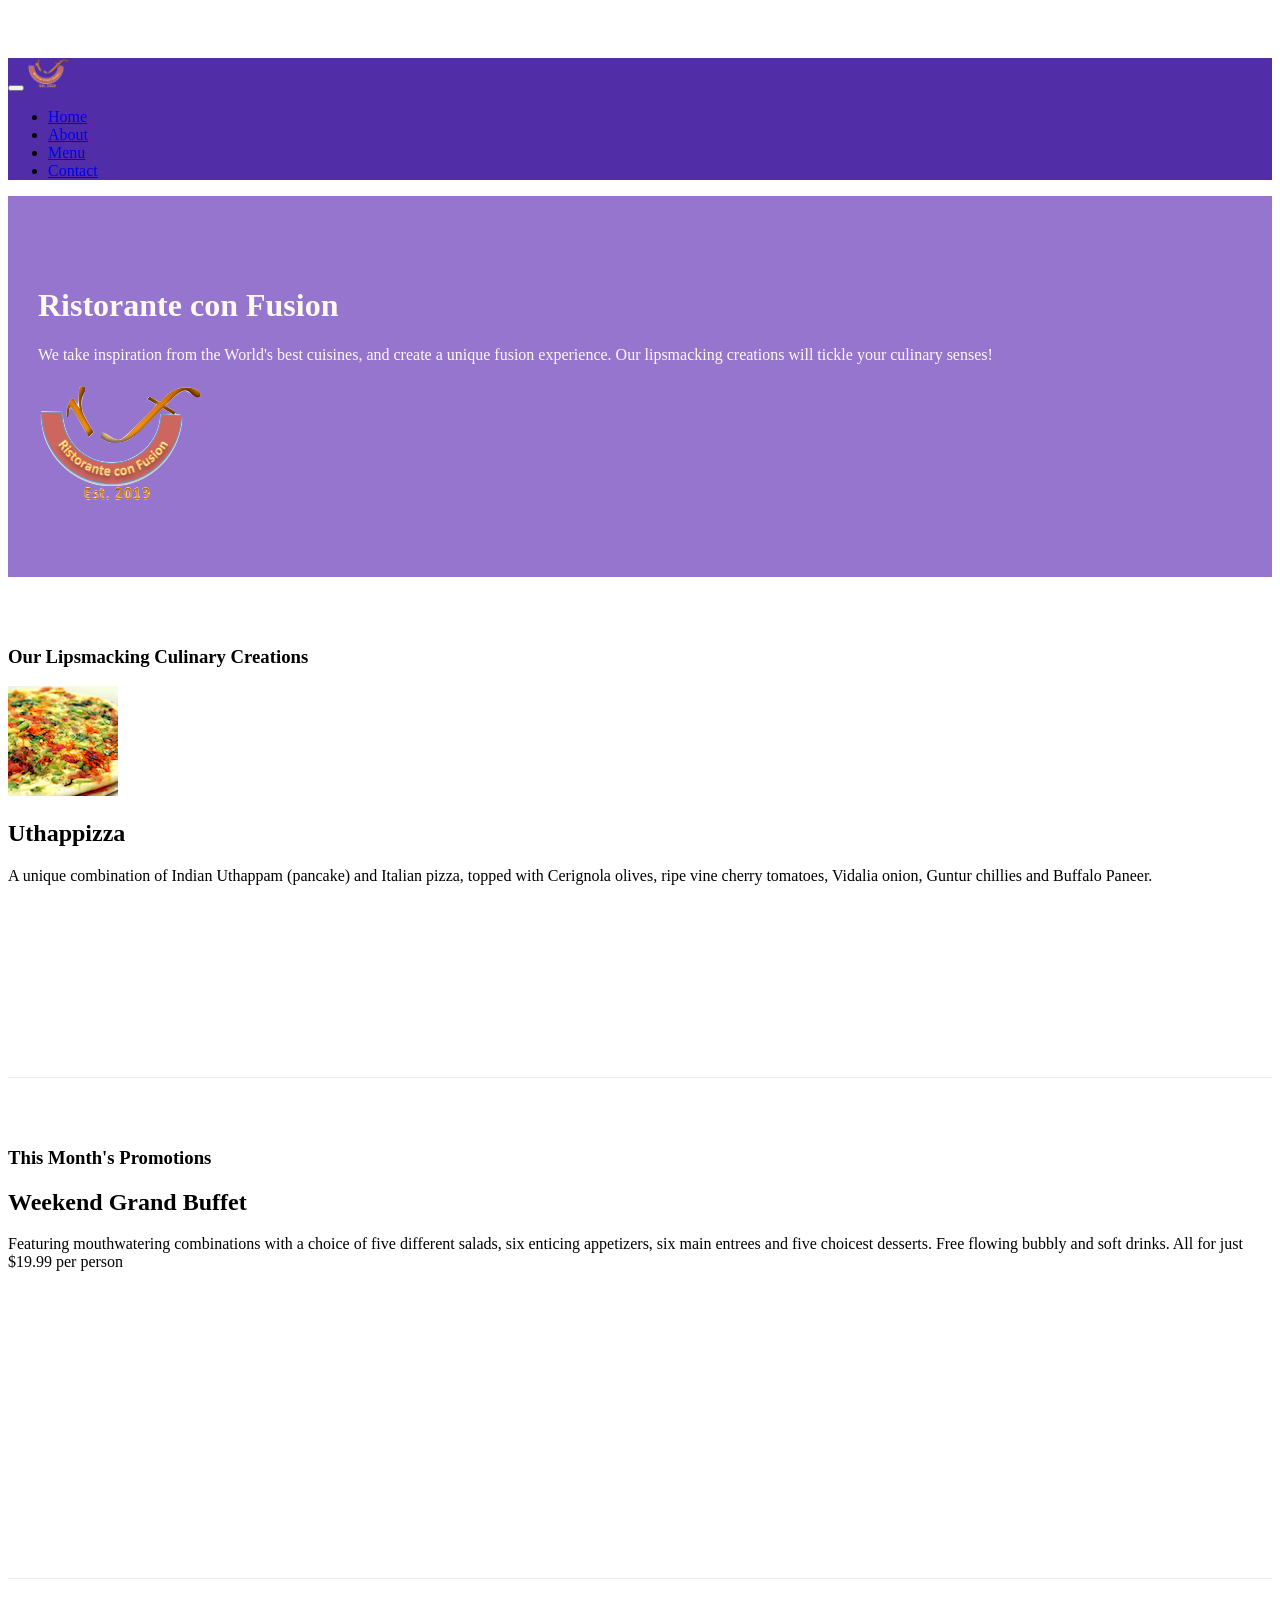
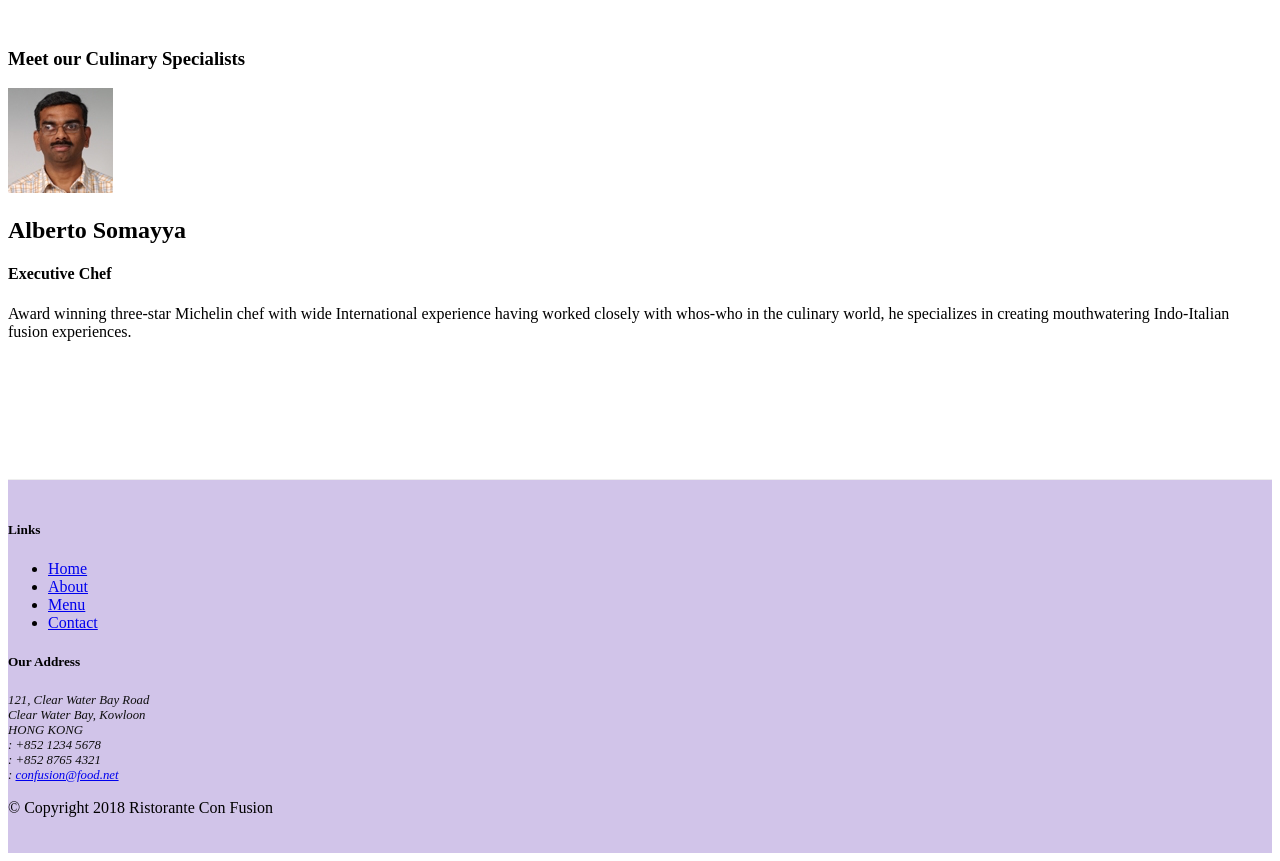
==== index.html @ 0bccbd92 "Images and Media" ====
<!DOCTYPE html>
<html lang="en">

<head>
    <meta charset="utf-8">
    <meta name="viewport" content="width=device-width, initial-scale=1, shrink-to-fit=no">
    <meta http-equiv="x-ua-compatible" content="ie=edge">

    <!-- Bootstrap CSS -->
    <link rel="stylesheet" href="node_modules/bootstrap/dist/css/bootstrap.min.css">
    <link rel="stylesheet" href="node_modules/font-awesome/css/font-awesome.min.css">
    <link rel="stylesheet" href="node_modules/bootstrap-social/bootstrap-social.css">
    <link href="css/styles.css" rel="stylesheet">

    <title>Ristorante Con Fusion</title>
</head>

<body>
    <nav class="navbar navbar-dark navbar-expand-sm  fixed-top">
        <div class="container">
            <button class="navbar-toggler" type="button" data-toggle="collapse" data-target="#Navbar">
                <span class="navbar-toggler-icon"></span>
            </button>
            <a class="navbar-brand mr-auto" href="#"><img src="img/logo.png" height="30" width="41"></a>
            <div class="collapse navbar-collapse" id="Navbar">
                <ul class="navbar-nav mr-auto">
                    <li class="nav-item active "><a class="nav-link" href="#"><span
                                class="fa fa-home fa-lg"></span>Home</a></li>
                    <li class="nav-item"><a class="nav-link" href="./aboutus.html"><span
                                class="fa fa-info fa-lg"></span>About</a></li>
                    <li class="nav-item"><a class="nav-link" href="#"><span class="fa fa-list fa-lg"></span>Menu</a>
                    </li>
                    <li class="nav-item"><a class="nav-link" href="/contactus.html"><span
                                class="fa fa-address-card fa-lg"></span>Contact</a></li>
                </ul>
            </div>
        </div>
    </nav>
    <header class="jumbotron">
        <div class="container">
            <div class="row row-header">
                <div class="col-12 col-sm-6">
                    <h1>Ristorante con Fusion</h1>
                    <p>We take inspiration from the World's best cuisines, and create a unique fusion experience. Our
                        lipsmacking creations will tickle your culinary senses!</p>
                </div>
                <div class="col-12 col-sm align-self-center">
                    <img src="img/logo.png" class="img-fluid">
                </div>
            </div>
        </div>

    </header>

    <div class="container">
        <div class="row row-content align-items-center">
            <div class="col-12 col-sm-4 col-md-3 order-sm-last">
                <h3>Our Lipsmacking Culinary Creations</h3>
            </div>
            <div class="col col-sm col-md order-sm-first">
                <div class="media">
                    <img class="d-flex mr-3 img-thumbnail align-self-center" src="img/uthappizza.png" alt="authapiza">
                    <div class="media-body">
                        <h2 class="mt-0">Uthappizza</h2>
                        <p>A unique combination of Indian Uthappam (pancake) and Italian pizza, topped with Cerignola
                            olives,
                            ripe vine cherry tomatoes, Vidalia onion, Guntur chillies and Buffalo Paneer.</p>
                    </div>
                </div>
            </div>
        </div>


        <div class="row row-content align-items-center">
            <div class="col-12 col-sm-4 col-md-3">
                <h3>This Month's Promotions</h3>
            </div>
            <div class="col col-sm col-md">
                <h2>Weekend Grand Buffet</h2>
                <p>Featuring mouthwatering combinations with a choice of five different salads, six enticing appetizers,
                    six main entrees and five choicest desserts. Free flowing bubbly and soft drinks. All for just
                    $19.99 per person </p>
            </div>
        </div>

        <div class="row row-content align-items-center">
            <div class="col-12 col-sm-4 col-md-3 order-sm-last">
                <h3>Meet our Culinary Specialists</h3>
            </div>
            <div class="col col-sm col-md order-sm-first">
                <div class="media">
                    <img class="d-flex mr-3 img-thumbnail align-self-center" src="img/alberto.png" alt="alberto">
                    <div class="media-body">
                        <h2>Alberto Somayya</h2>
                        <h4>Executive Chef</h4>
                        <p>Award winning three-star Michelin chef with wide International experience having worked
                            closely
                            with
                            whos-who in the culinary world, he specializes in creating mouthwatering Indo-Italian fusion
                            experiences.
                        </p>
                    </div>
                </div>
            </div>
        </div>
    </div>


    <footer class="footer">
        <div class="container">
            <div class="row">
                <div class="col-4 offset-1 col-sm-2">
                    <h5>Links</h5>
                    <ul class="list-unstyled">
                        <li><a href="#">Home</a></li>
                        <li><a href="./aboutus.html">About</a></li>
                        <li><a href="#">Menu</a></li>
                        <li><a href="#">Contact</a></li>
                    </ul>
                </div>
                <div class="col-7 col-sm-5">
                    <h5>Our Address</h5>
                    <address>
                        121, Clear Water Bay Road<br>
                        Clear Water Bay, Kowloon<br>
                        HONG KONG<br>
                        <i class="fa fa-phone fa-lg"></i>: +852 1234 5678<br>
                        <i class="fa fa-fax fa-lg"></i>: +852 8765 4321<br>
                        <i class="fa fa-envelope fa-lg"></i>: <a href="mailto:confusion@food.net">confusion@food.net</a>
                    </address>
                </div>
                <div class="col-12 col-sm-4 align-self-center">
                    <div class="text-center">
                        <a class="btn btn-social-icon btn-google" href="http://google.com/+"><i
                                class="fa fa-google-plus fa-lg"></i></a>
                        <a class="btn btn-social-icon btn-facebook" href="http://www.facebook.com/profile.php?id="><i
                                class="fa fa-facebook fa-lg"></i></a>
                        <a class="btn btn-social-icon btn-linkedin" href="http://www.linkedin.com/in/"><i
                                class="fa fa-linkedin fa-lg"></i></a>
                        <a class="btn btn-social-icon btn-twitter" href="http://twitter.com/"><i
                                class="fa fa-twitter fa-lg"></i></a>
                        <a class="btn btn-social-icon btn-youtube" href="http://youtube.com/"><i
                                class="fa fa-youtube fa-lg"></i></a>
                        <a class="btn btn-social-icon" href="mailto:"><i class="fa fa-envelope-o fa-lg"></i></a>
                    </div>
                </div>
            </div>
            <div class="row justify-content-center">
                <div class="col-auto">
                    <p>© Copyright 2018 Ristorante Con Fusion</p>
                </div>
            </div>
        </div>
    </footer>
    <script src="node_modules/jquery/dist/jquery.slim.min.js"></script>
    <script src="node_modules/popper.js/dist/umd/popper.min.js"></script>
    <script src="node_modules/bootstrap/dist/js/bootstrap.min.js"></script>
</body>

</html>
---- css/styles.css ----
.row-header {
    margin: 0px auto;
    padding: 0px;
}

.row-content {
    margin: 0px auto;
    padding: 50px 0px 50px 0px;
    border-bottom: 1px ridge;
    min-height: 400px;
}

.footer {
    background-color: #D1C4E9;
    margin: 0px auto;
    padding: 20px 0px 20px 0px;
}

.jumbotron {
    padding: 70px 30px 70px 30px;
    margin: 0px auto;
    background: #9575CD;
    color: floralwhite;
}

address {
    font-size: 80%;
    margin: 0px;
    color: #0f0f0f;
}

body{
    padding:50px 0px 0px 0px;
    z-index:0;
}

.navbar-dark {
     background-color: #512DA8;
}
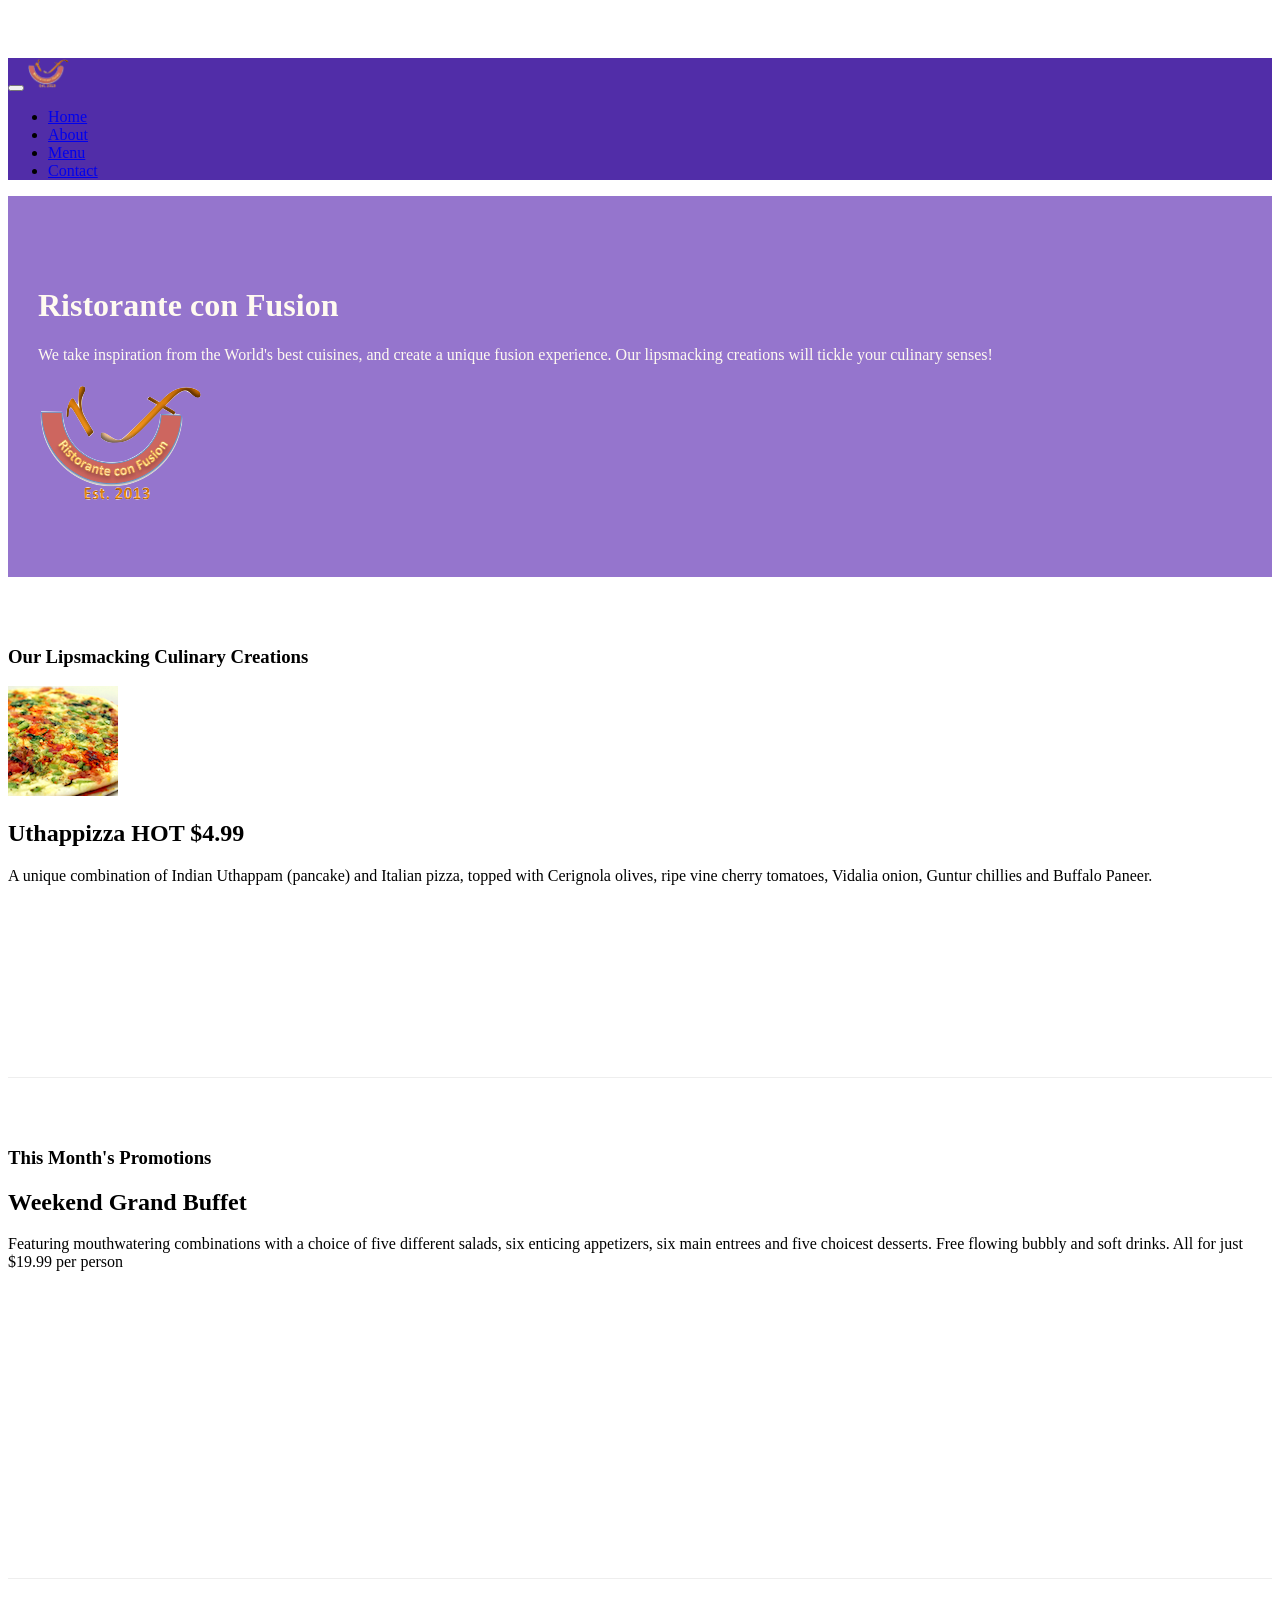
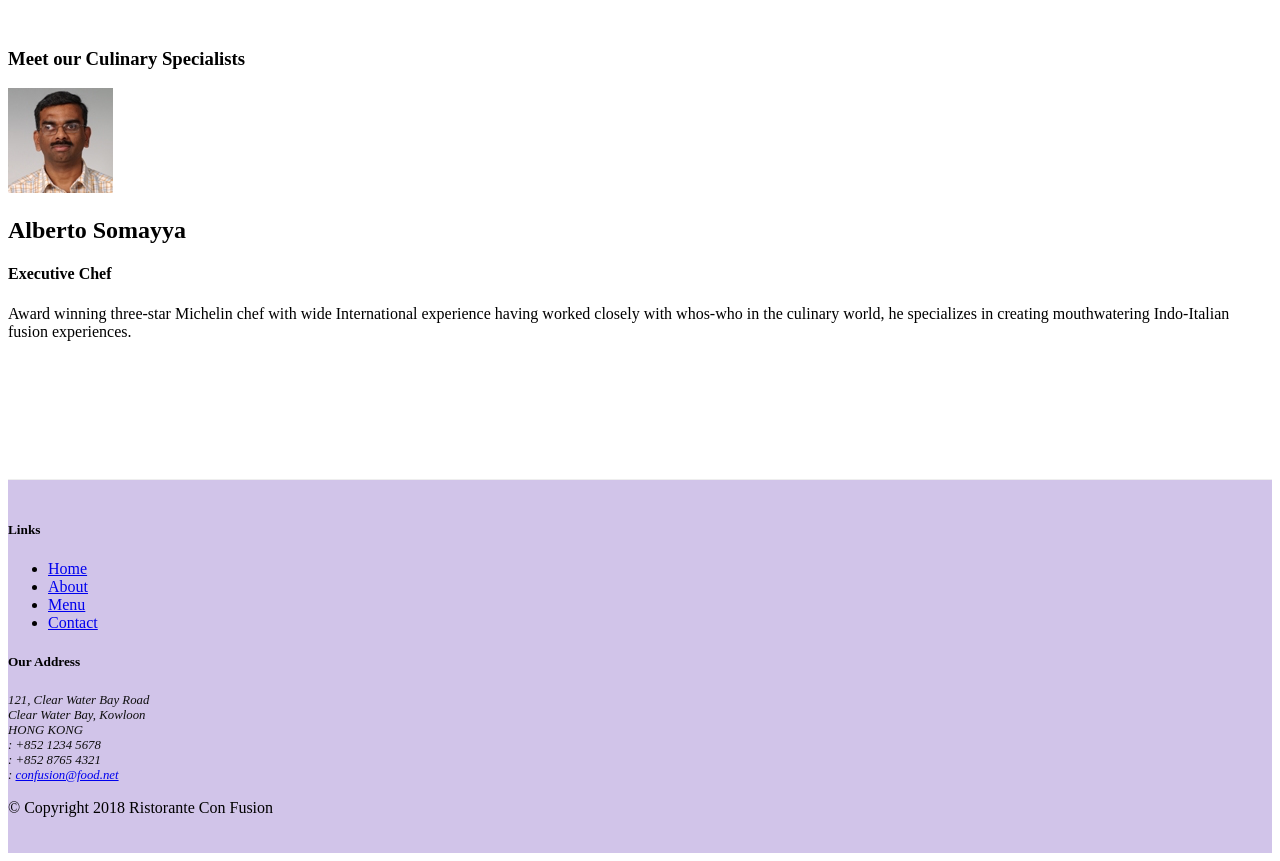
==== commit 67b926f8: "Alerting Users" ====
--- a/index.html
+++ b/index.html
@@ -61,7 +61,7 @@
                 <div class="media">
                     <img class="d-flex mr-3 img-thumbnail align-self-center" src="img/uthappizza.png" alt="authapiza">
                     <div class="media-body">
-                        <h2 class="mt-0">Uthappizza</h2>
+                        <h2 class="mt-0">Uthappizza <span class="badge badge-danger">HOT</span> <span class="badge badge-pill badge-secondary">$4.99</span></h2>
                         <p>A unique combination of Indian Uthappam (pancake) and Italian pizza, topped with Cerignola
                             olives,
                             ripe vine cherry tomatoes, Vidalia onion, Guntur chillies and Buffalo Paneer.</p>
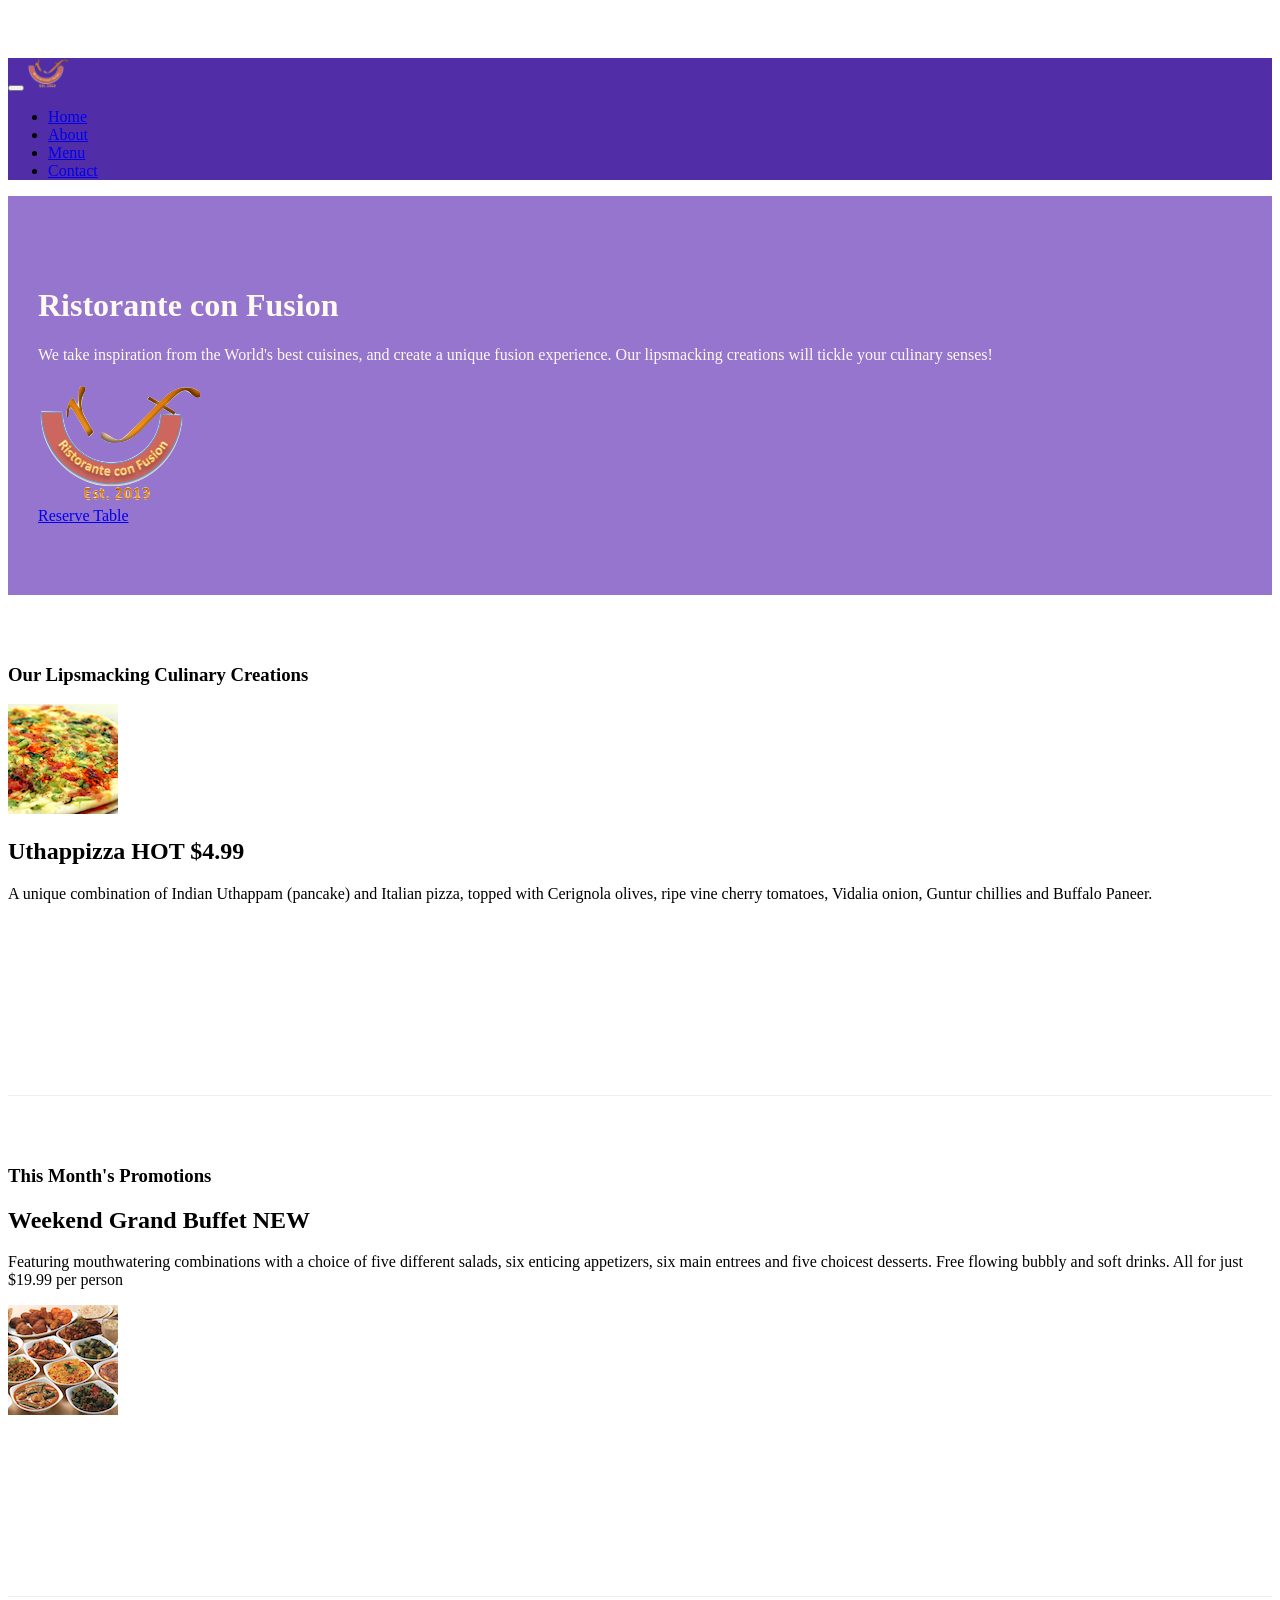
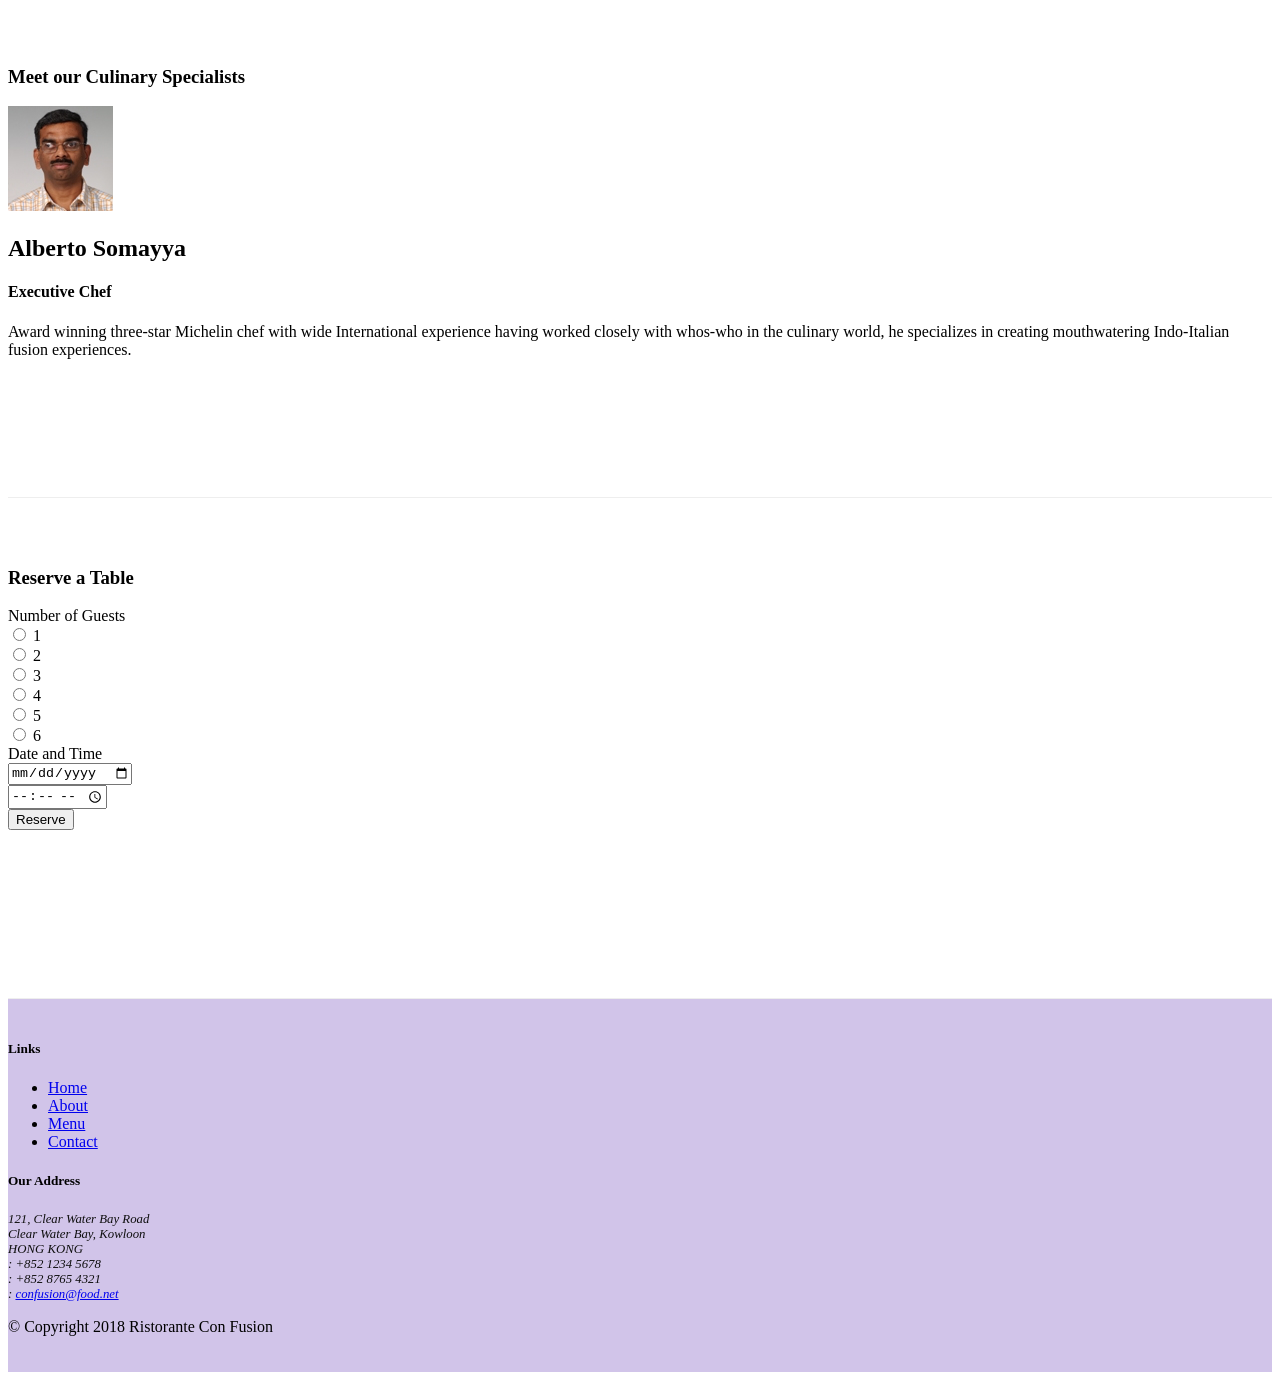
==== commit e1639933: "Tabs" ====
--- a/index.html
+++ b/index.html
@@ -44,8 +44,11 @@
                     <p>We take inspiration from the World's best cuisines, and create a unique fusion experience. Our
                         lipsmacking creations will tickle your culinary senses!</p>
                 </div>
-                <div class="col-12 col-sm align-self-center">
+                <div class="col-12 col-sm-3 align-self-center">
                     <img src="img/logo.png" class="img-fluid">
+                </div>
+                <div class="col-12 col-sm align-self-center ">
+                    <a class="btn btn-warning btn-lg  btn-block"" type=" button" href="#reserveTable">Reserve Table</a>
                 </div>
             </div>
         </div>
@@ -61,8 +64,10 @@
                 <div class="media">
                     <img class="d-flex mr-3 img-thumbnail align-self-center" src="img/uthappizza.png" alt="authapiza">
                     <div class="media-body">
-                        <h2 class="mt-0">Uthappizza <span class="badge badge-danger">HOT</span> <span class="badge badge-pill badge-secondary">$4.99</span></h2>
-                        <p>A unique combination of Indian Uthappam (pancake) and Italian pizza, topped with Cerignola
+                        <h2 class="mt-0">Uthappizza <span class="badge badge-danger">HOT</span> <span
+                                class="badge badge-pill badge-secondary">$4.99</span></h2>
+                        <p class="d-none d-sm-block">A unique combination of Indian Uthappam (pancake) and Italian
+                            pizza, topped with Cerignola
                             olives,
                             ripe vine cherry tomatoes, Vidalia onion, Guntur chillies and Buffalo Paneer.</p>
                     </div>
@@ -76,10 +81,19 @@
                 <h3>This Month's Promotions</h3>
             </div>
             <div class="col col-sm col-md">
-                <h2>Weekend Grand Buffet</h2>
-                <p>Featuring mouthwatering combinations with a choice of five different salads, six enticing appetizers,
-                    six main entrees and five choicest desserts. Free flowing bubbly and soft drinks. All for just
-                    $19.99 per person </p>
+                <div class="media">
+                    <div class="media-body">
+                        <h2 class="mt-0">Weekend Grand Buffet <span class="badge badge-danger">NEW</span></h2>
+                        <p class="d-none d-sm-block">Featuring mouthwatering combinations with a choice of five
+                            different salads, six enticing
+                            appetizers,
+                            six main entrees and five choicest desserts. Free flowing bubbly and soft drinks. All for
+                            just
+                            $19.99 per person
+                        </p>
+                    </div>
+                    <img class="d-flex mr-3 img-thumbnail align-self-center" src="img/buffet.png" alt="buffet">
+                </div>
             </div>
         </div>
 
@@ -93,12 +107,73 @@
                     <div class="media-body">
                         <h2>Alberto Somayya</h2>
                         <h4>Executive Chef</h4>
-                        <p>Award winning three-star Michelin chef with wide International experience having worked
+                        <p class="d-none d-sm-block">Award winning three-star Michelin chef with wide International
+                            experience having worked
                             closely
                             with
                             whos-who in the culinary world, he specializes in creating mouthwatering Indo-Italian fusion
                             experiences.
                         </p>
+                    </div>
+                </div>
+            </div>
+        </div>
+        <div class="row row-content align-items-center" id="reserveTable">
+            <div class="col-12 col-sm-8 offset-sm-2">
+                <div class="card">
+                    <h3 class="card-header bg-warning text-white">Reserve a Table</h3>
+                    <div class="card-body">
+                        <form>
+                            <div class="form-group row">
+                                <label for="Radios" class="col-md-2 col-form-label">Number of Guests</label>
+                                <div class="col-12 col-sm-10">
+                                    <div class="form-check form-check-inline">
+                                        <input class="form-check-input" type="radio" name="Radios" id="Radios1"
+                                            value="option1">
+                                        <label class="form-check-label" for="Radios1">1</label>
+                                    </div>
+                                    <div class="form-check form-check-inline">
+                                        <input class="form-check-input" type="radio" name="Radios" id="Radios2"
+                                            value="option2">
+                                        <label class="form-check-label" for="Radios2">2</label>
+                                    </div>
+                                    <div class="form-check form-check-inline">
+                                        <input class="form-check-input" type="radio" name="Radios" id="Radios3"
+                                            value="option3">
+                                        <label class="form-check-label" for="Radios3">3</label>
+                                    </div>
+                                    <div class="form-check form-check-inline">
+                                        <input class="form-check-input" type="radio" name="Radios" id="Radios4"
+                                            value="option4">
+                                        <label class="form-check-label" for="Radios1">4</label>
+                                    </div>
+                                    <div class="form-check form-check-inline">
+                                        <input class="form-check-input" type="radio" name="Radios" id="Radios5"
+                                            value="option5">
+                                        <label class="form-check-label" for="Radios5">5</label>
+                                    </div>
+                                    <div class="form-check form-check-inline">
+                                        <input class="form-check-input" type="radio" name="Radios" id="Radios6"
+                                            value="option6">
+                                        <label class="form-check-label" for="Radios6">6</label>
+                                    </div>
+                                </div>
+                            </div>
+                            <div class="form-group row">
+                                <label for="telnum" class="col-12 col-md-2 col-form-label">Date and Time</label>
+                                <div class="col-12 col-md-4">
+                                    <input type="date" class="form-control" id="date" name="date" placeholder="Date">
+                                </div>
+                                <div class="col-12 col-md-4">
+                                    <input type="time" class="form-control" id="time" name="time" placeholder="Time">
+                                </div>
+                            </div>
+                            <div class="form-group row">
+                                <div class="offset-md-2 col-md-10">
+                                    <button type="submit" class="btn btn-primary ">Reserve</button>
+                                </div>
+                            </div>
+                        </form>
                     </div>
                 </div>
             </div>
--- a/css/styles.css
+++ b/css/styles.css
@@ -36,4 +36,13 @@
 
 .navbar-dark {
      background-color: #512DA8;
+}
+label{
+    font-weight: 500;
+}
+.tab-content{
+    border-left: 1px solid #ddd;
+    border-right: 1px solid #ddd;
+    border-bottom: 1px solid #ddd;
+    padding: 10px;
 }
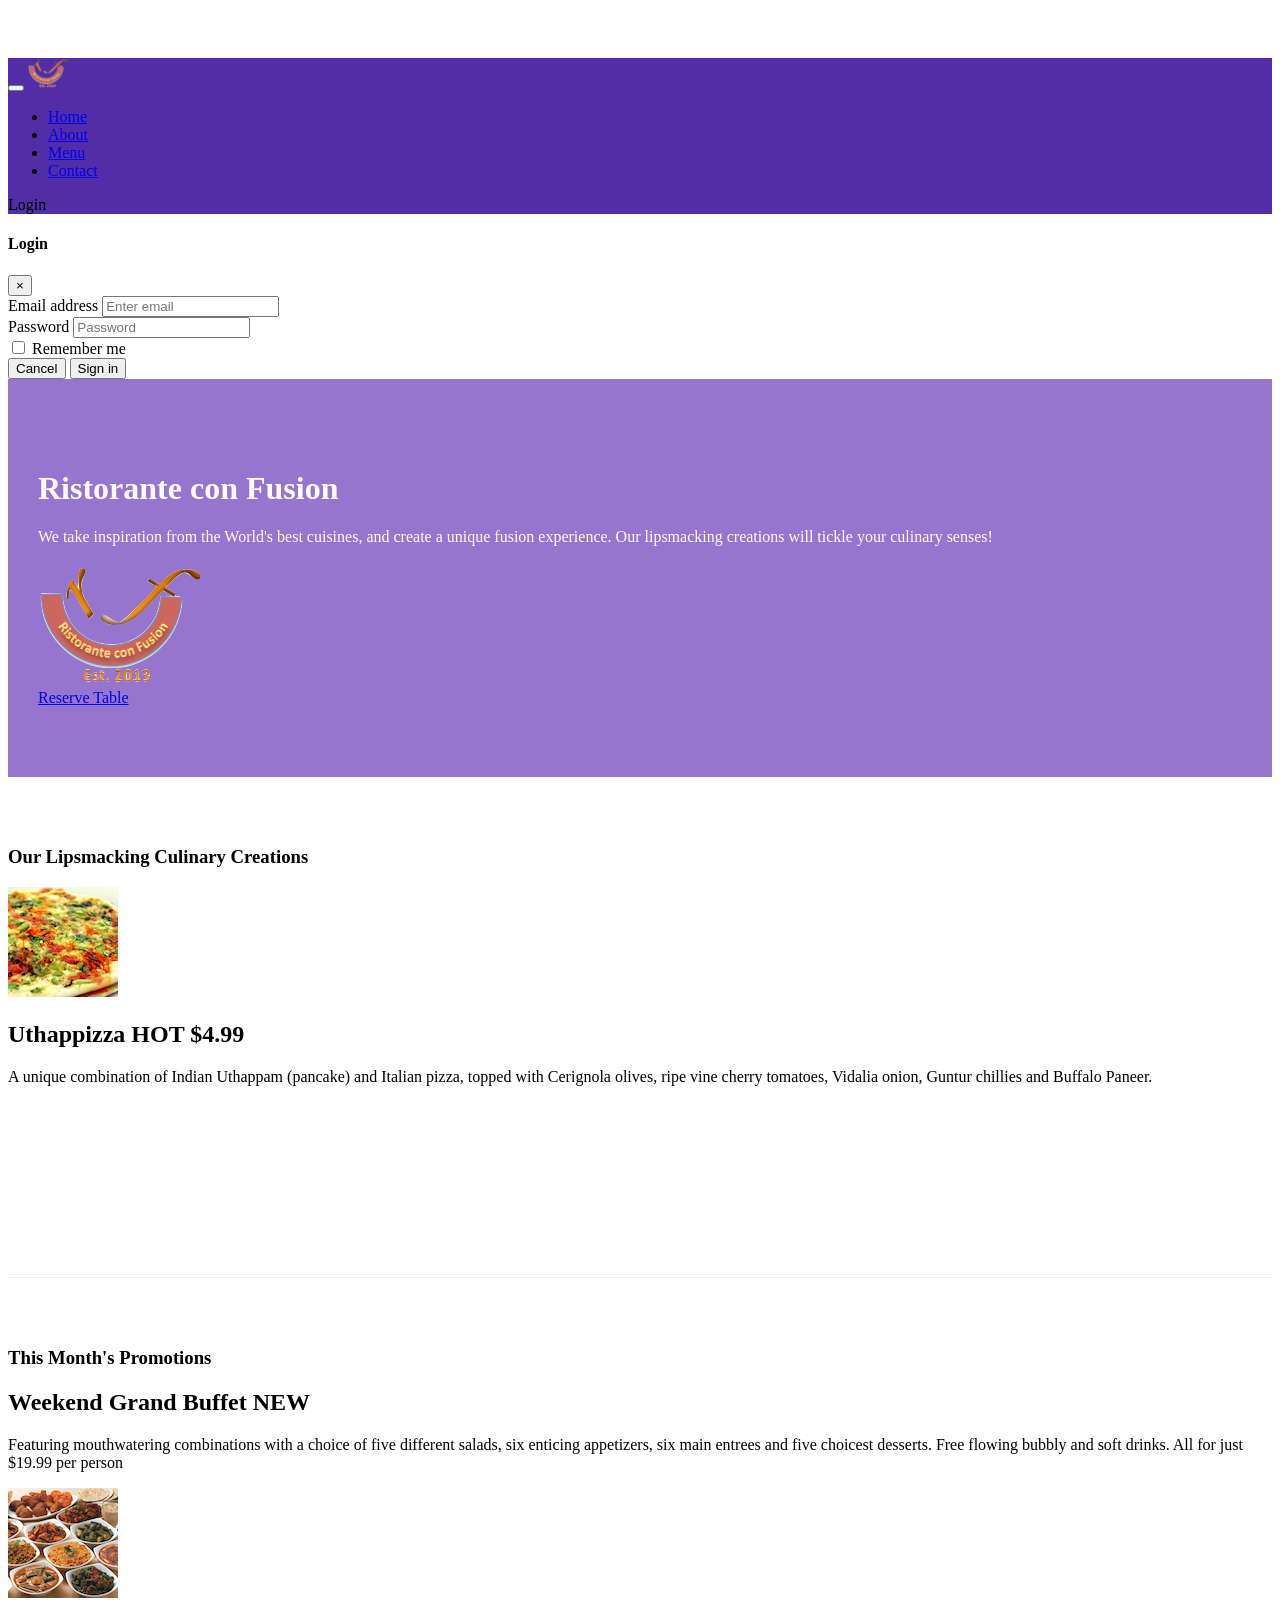
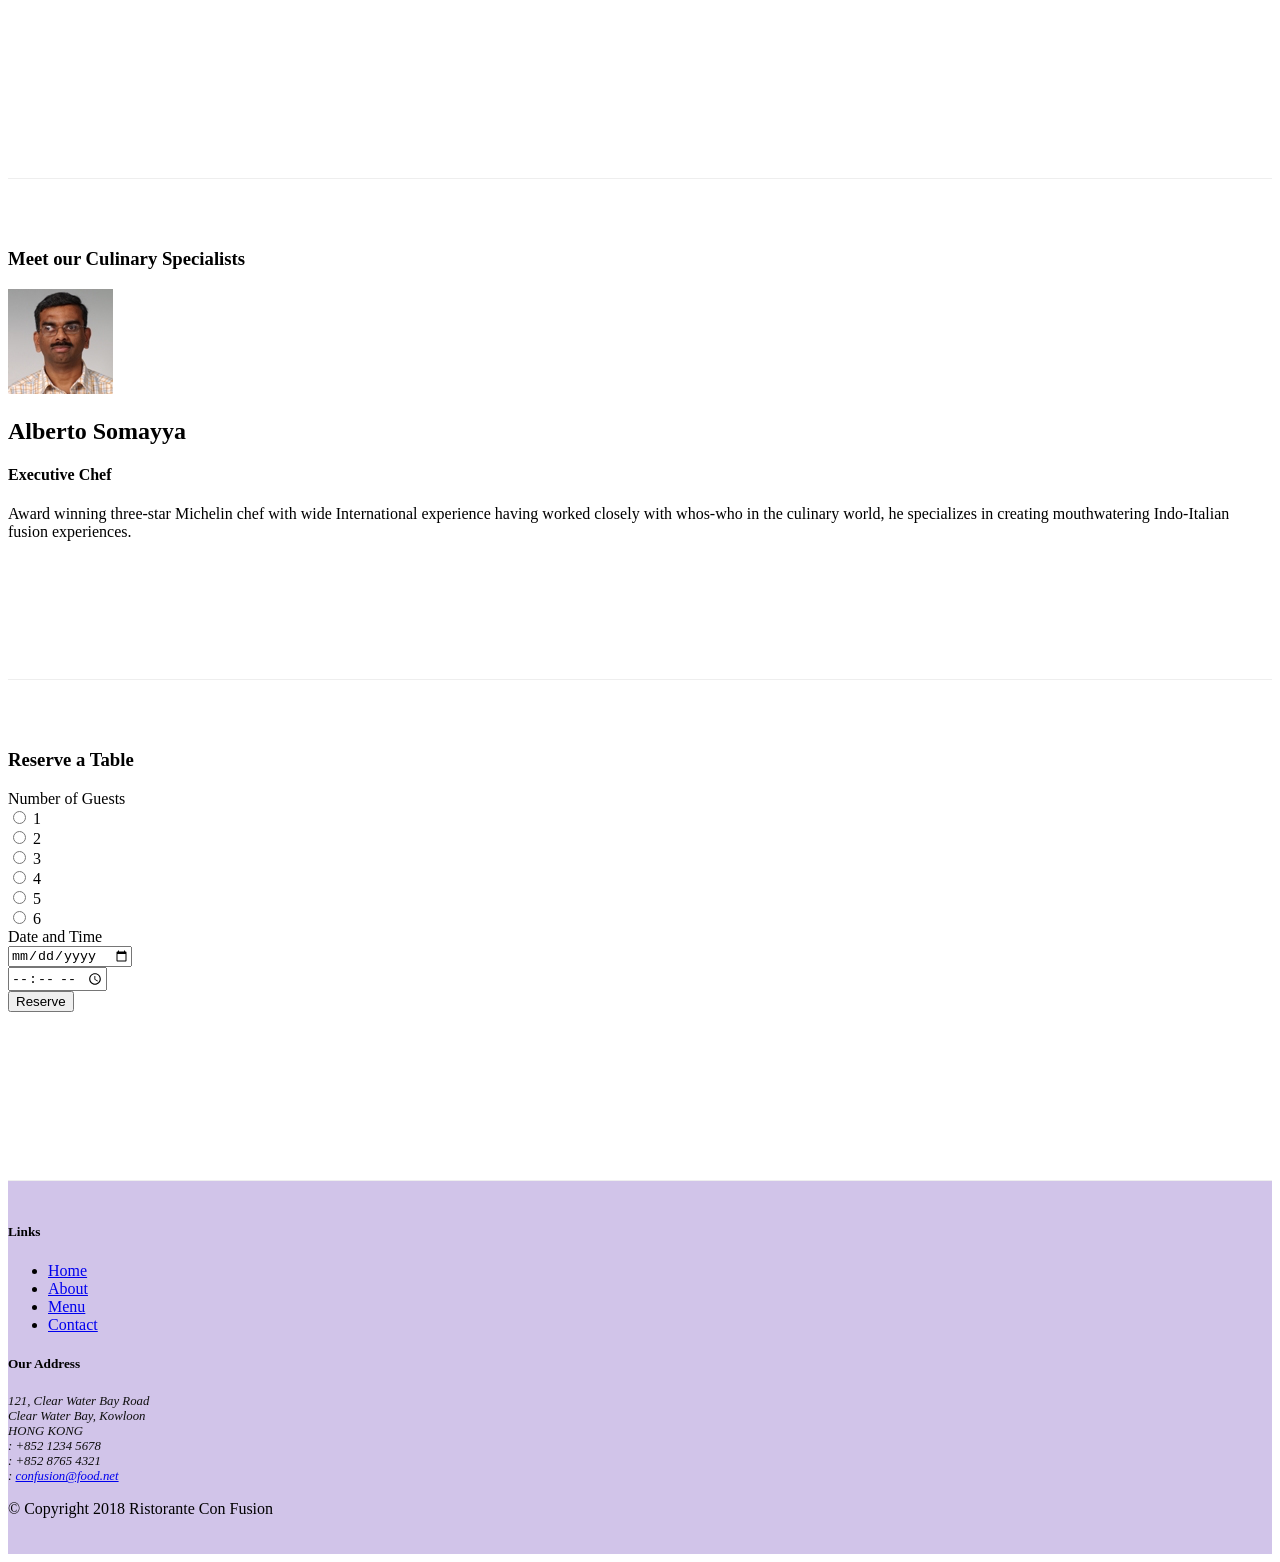
==== commit 8e166381: "Tooltip and Modal" ====
--- a/index.html
+++ b/index.html
@@ -24,18 +24,61 @@
             <a class="navbar-brand mr-auto" href="#"><img src="img/logo.png" height="30" width="41"></a>
             <div class="collapse navbar-collapse" id="Navbar">
                 <ul class="navbar-nav mr-auto">
-                    <li class="nav-item active "><a class="nav-link" href="#"><span
-                                class="fa fa-home fa-lg"></span>Home</a></li>
+                    <li class="nav-item active "><a class="nav-link" href="#"><span class="fa fa-home fa-lg"></span>
+                            Home</a></li>
                     <li class="nav-item"><a class="nav-link" href="./aboutus.html"><span
-                                class="fa fa-info fa-lg"></span>About</a></li>
-                    <li class="nav-item"><a class="nav-link" href="#"><span class="fa fa-list fa-lg"></span>Menu</a>
+                                class="fa fa-info fa-lg"></span> About</a></li>
+                    <li class="nav-item"><a class="nav-link" href="#"><span class="fa fa-list fa-lg"></span> Menu</a>
                     </li>
                     <li class="nav-item"><a class="nav-link" href="/contactus.html"><span
-                                class="fa fa-address-card fa-lg"></span>Contact</a></li>
+                                class="fa fa-address-card fa-lg"></span> Contact</a></li>
                 </ul>
+                <span class="navbar-text">
+                    <a data-toggle="modal" data-target="#loginModal">
+                        <span class="fa fa-sign-in"></span> Login</a>
+                </span>
             </div>
         </div>
     </nav>
+    <div id="loginModal" class="modal fade" role="dialog">
+        <div class="modal-dialog modal-lg" role="content">
+            <!-- Modal content-->
+            <div class="modal-content">
+                <div class="modal-header">
+                    <h4 class="modal-title">Login </h4>
+                    <button type="button" class="close" data-dismiss="modal">&times;</button>
+                </div>
+                <div class="modal-body">
+                    <form>
+                        <div class="form-row">
+                            <div class="form-group col-sm-4">
+                                <label class="sr-only" for="exampleInputEmail3">Email address</label>
+                                <input type="email" class="form-control form-control-sm mr-1" id="exampleInputEmail3"
+                                    placeholder="Enter email">
+                            </div>
+                            <div class="form-group col-sm-4">
+                                <label class="sr-only" for="exampleInputPassword3">Password</label>
+                                <input type="password" class="form-control form-control-sm mr-1"
+                                    id="exampleInputPassword3" placeholder="Password">
+                            </div>
+                            <div class="col-sm-auto">
+                                <div class="form-check">
+                                    <input class="form-check-input" type="checkbox">
+                                    <label class="form-check-label"> Remember me
+                                    </label>
+                                </div>
+                            </div>
+                        </div>
+                        <div class="form-row">
+                            <button type="button" class="btn btn-secondary btn-sm ml-auto"
+                                data-dismiss="modal">Cancel</button>
+                            <button type="submit" class="btn btn-primary btn-sm ml-1">Sign in</button>
+                        </div>
+                    </form>
+                </div>
+            </div>
+        </div>
+    </div>
     <header class="jumbotron">
         <div class="container">
             <div class="row row-header">
@@ -48,7 +91,9 @@
                     <img src="img/logo.png" class="img-fluid">
                 </div>
                 <div class="col-12 col-sm align-self-center ">
-                    <a class="btn btn-warning btn-lg  btn-block"" type=" button" href="#reserveTable">Reserve Table</a>
+                    <a role="button" class="btn btn-block nav-link btn-warning" data-toggle="tooltip" data-html="true"
+                        title="Or Call us at  <br><strong>+852 12345678</strong>" data-placement="bottom"
+                        href="#reserveform">Reserve Table</a>
                 </div>
             </div>
         </div>
@@ -230,6 +275,12 @@
     <script src="node_modules/jquery/dist/jquery.slim.min.js"></script>
     <script src="node_modules/popper.js/dist/umd/popper.min.js"></script>
     <script src="node_modules/bootstrap/dist/js/bootstrap.min.js"></script>
+    <script>
+        $(document).ready(function () {
+            $('[data-toggle="tooltip"]').tooltip();
+        });
+    </script>
+
 </body>
 
 </html>
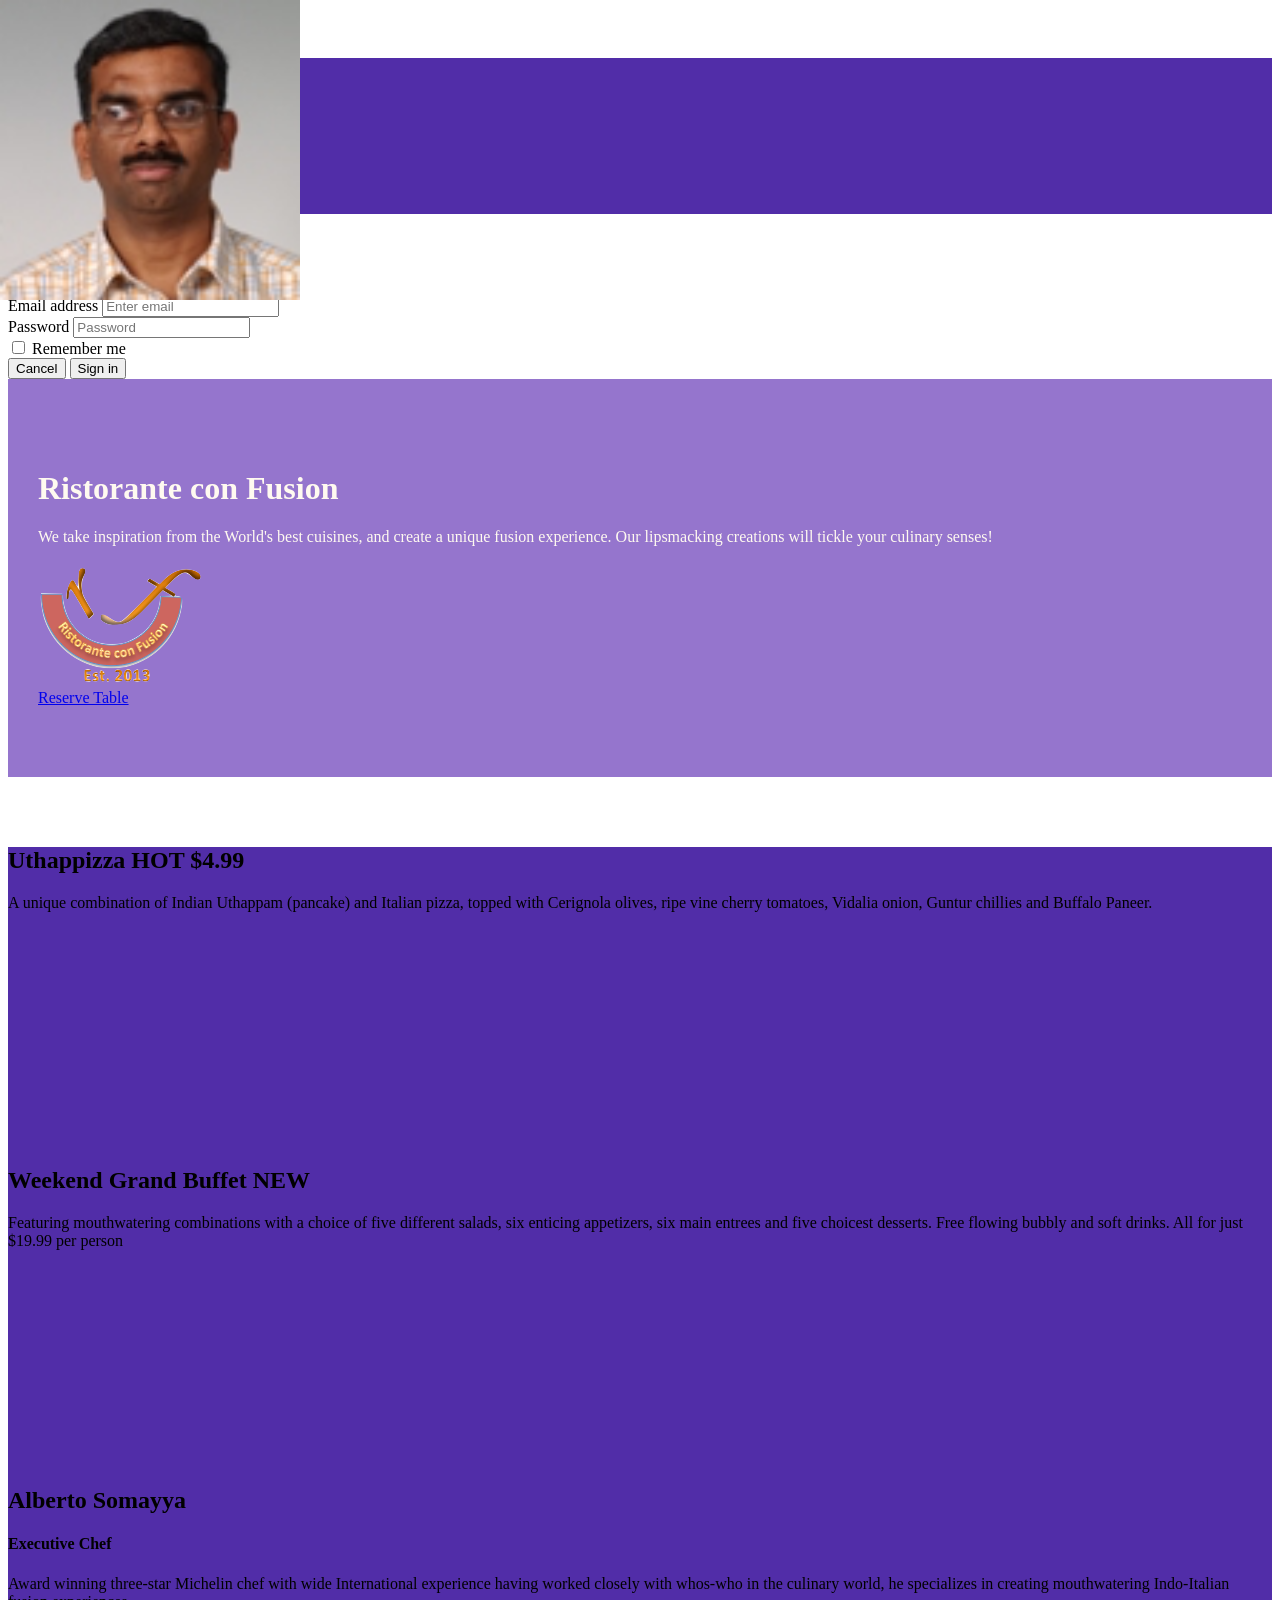
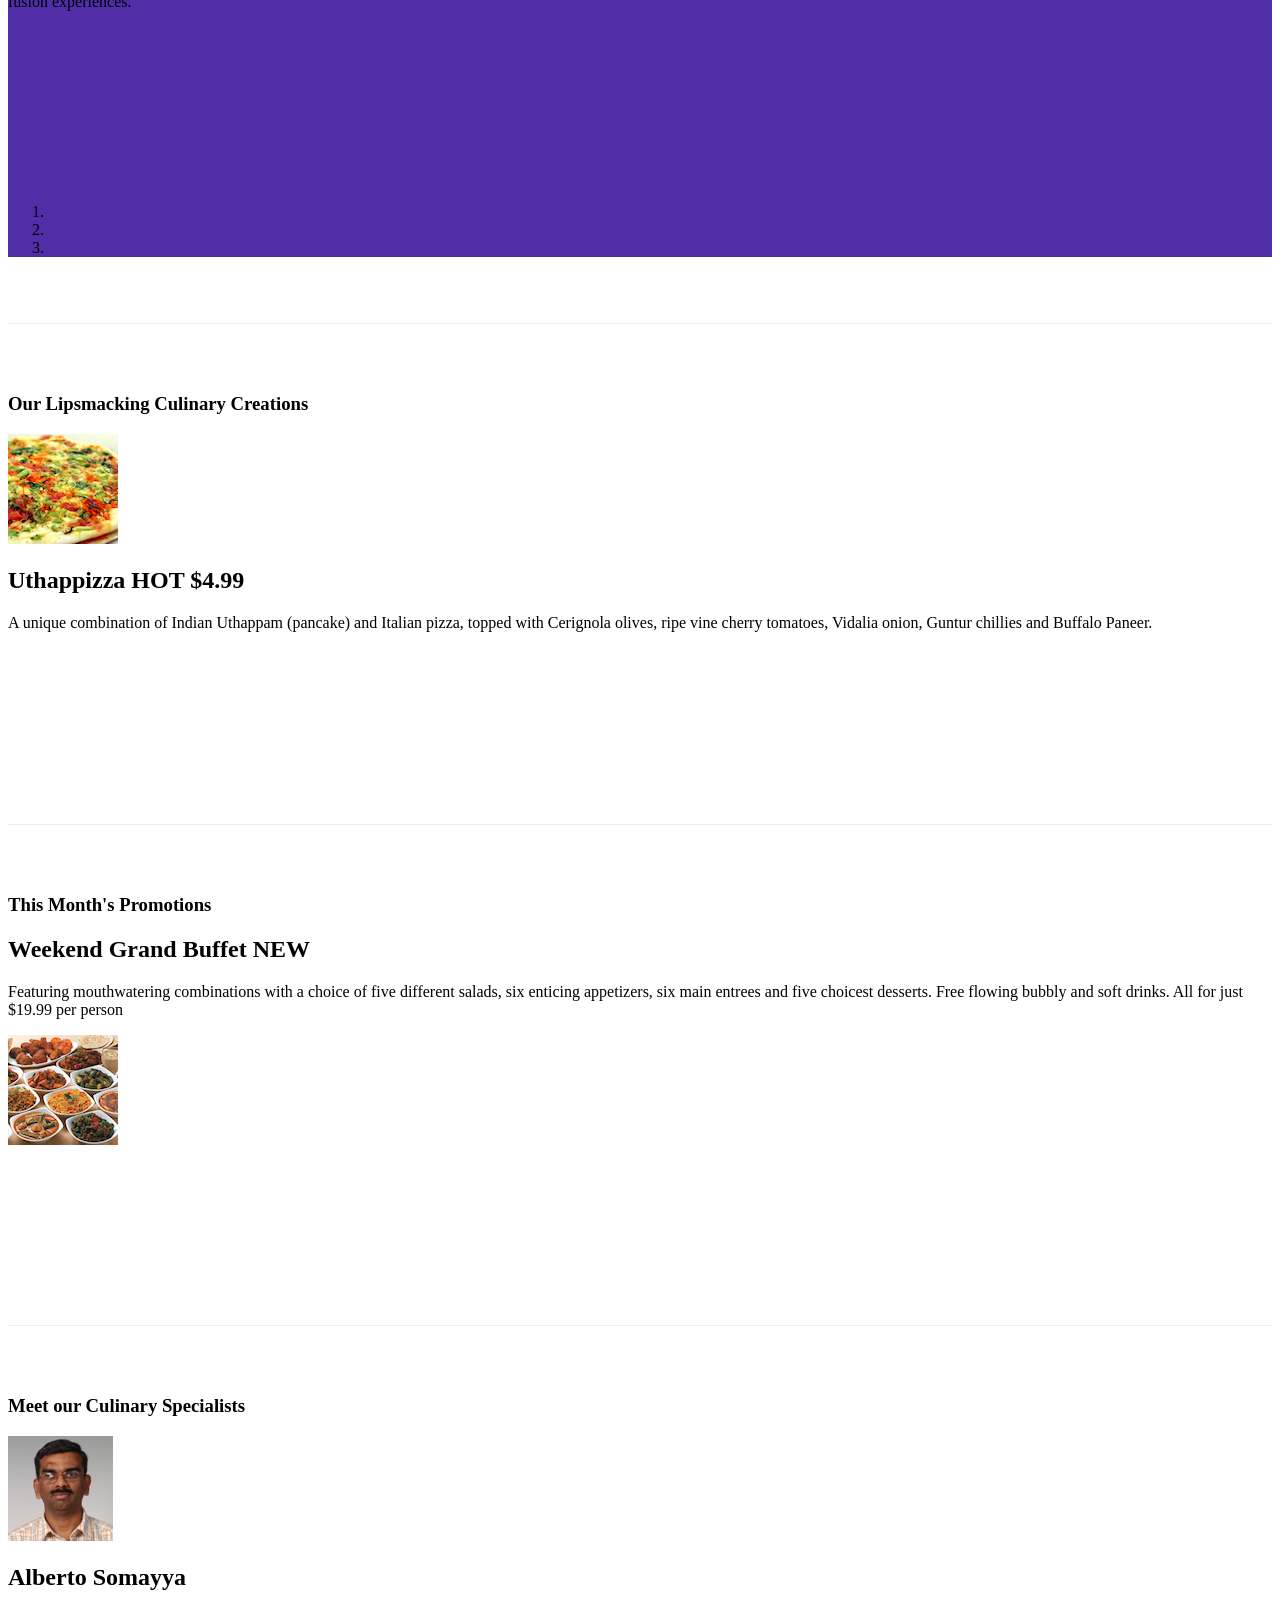
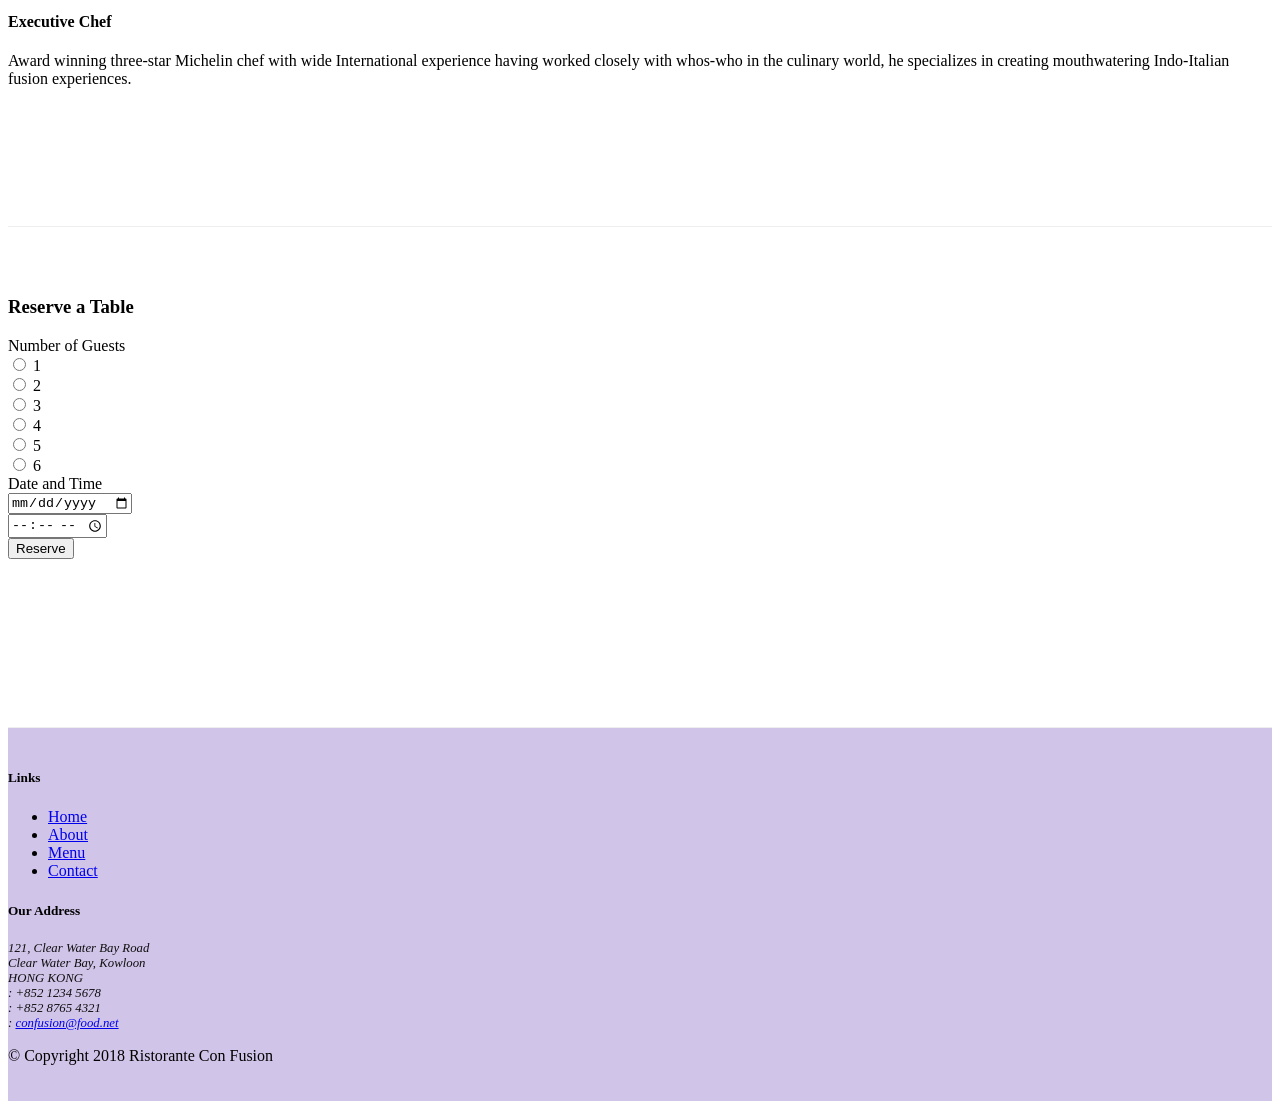
==== commit afceaaa5: "Carousel" ====
--- a/index.html
+++ b/index.html
@@ -101,6 +101,68 @@
     </header>
 
     <div class="container">
+        <div class="row row-content">
+            <div class="col">
+                <div id="mycarousel" class="carousel slide" data-ride="carousel">
+                    <div class="carousel-inner" role="listbox">
+                        <div class="carousel-item active">
+                            <img class="d-block img-fluid" src="img/uthappizza.png" alt="Uthappizza">
+                            <div class="carousel-caption d-none d-md-block">
+                                <h2 class="mt-0">Uthappizza <span class="badge badge-danger">HOT</span> <span
+                                        class="badge badge-pill badge-secondary">$4.99</span></h2>
+                                <p class="d-none d-sm-block">A unique combination of Indian Uthappam (pancake) and
+                                    Italian
+                                    pizza, topped with Cerignola
+                                    olives,
+                                    ripe vine cherry tomatoes, Vidalia onion, Guntur chillies and Buffalo Paneer.</p>
+                            </div>
+                        </div>
+                        <div class="carousel-item ">
+                            <img class="d-block img-fluid" src="img/buffet.png" alt="buffet">
+                            <div class="carousel-caption d-none d-md-block">
+                                <h2 class="mt-0">Weekend Grand Buffet <span class="badge badge-danger">NEW</span></h2>
+                                <p class="d-none d-sm-block">Featuring mouthwatering combinations with a choice of five
+                                    different salads, six enticing
+                                    appetizers,
+                                    six main entrees and five choicest desserts. Free flowing bubbly and soft drinks.
+                                    All for
+                                    just
+                                    $19.99 per person
+                                </p>
+                            </div>
+                        </div>
+                        <div class="carousel-item ">
+                            <img class="d-block img-fluid" src="img/alberto.png" alt="alberto">
+                            <div class="carousel-caption d-none d-md-block">
+                                <h2>Alberto Somayya</h2>
+                                <h4>Executive Chef</h4>
+                                <p class="d-none d-sm-block">Award winning three-star Michelin chef with wide
+                                    International
+                                    experience having worked
+                                    closely
+                                    with
+                                    whos-who in the culinary world, he specializes in creating mouthwatering
+                                    Indo-Italian fusion
+                                    experiences.
+                                </p>
+                            </div>
+                        </div>
+                    </div>
+                    <ol class="carousel-indicators">
+                        <li data-target="#mycarousel" data-slide-to="0" class="active"></li>
+                        <li data-target="#mycarousel" data-slide-to="1"></li>
+                        <li data-target="#mycarousel" data-slide-to="2"></li>
+                    </ol>
+                    <a class="carousel-control-prev" href="#mycarousel" role="button" data-slide="prev">
+                        <span class="carousel-control-prev-icon"></span>
+                    </a>
+                    <a class="carousel-control-next" href="#mycarousel" role="button" data-slide="next">
+                        <span class="carousel-control-next-icon"></span>
+                    </a>
+                </div>
+            </div>
+        </div>
+
         <div class="row row-content align-items-center">
             <div class="col-12 col-sm-4 col-md-3 order-sm-last">
                 <h3>Our Lipsmacking Culinary Creations</h3>
--- a/css/styles.css
+++ b/css/styles.css
@@ -29,20 +29,37 @@
     color: #0f0f0f;
 }
 
-body{
-    padding:50px 0px 0px 0px;
-    z-index:0;
+body {
+    padding: 50px 0px 0px 0px;
+    z-index: 0;
 }
 
 .navbar-dark {
-     background-color: #512DA8;
+    background-color: #512DA8;
 }
-label{
+
+label {
     font-weight: 500;
 }
-.tab-content{
+
+.tab-content {
     border-left: 1px solid #ddd;
     border-right: 1px solid #ddd;
     border-bottom: 1px solid #ddd;
     padding: 10px;
+}
+
+.carousel {
+    background: #512DA8;
+}
+
+.carousel-item {
+    height: 300px;
+}
+
+.carousel-item img {
+    position: absolute;
+    top: 0;
+    left: 0;
+    min-height: 300px;
 }
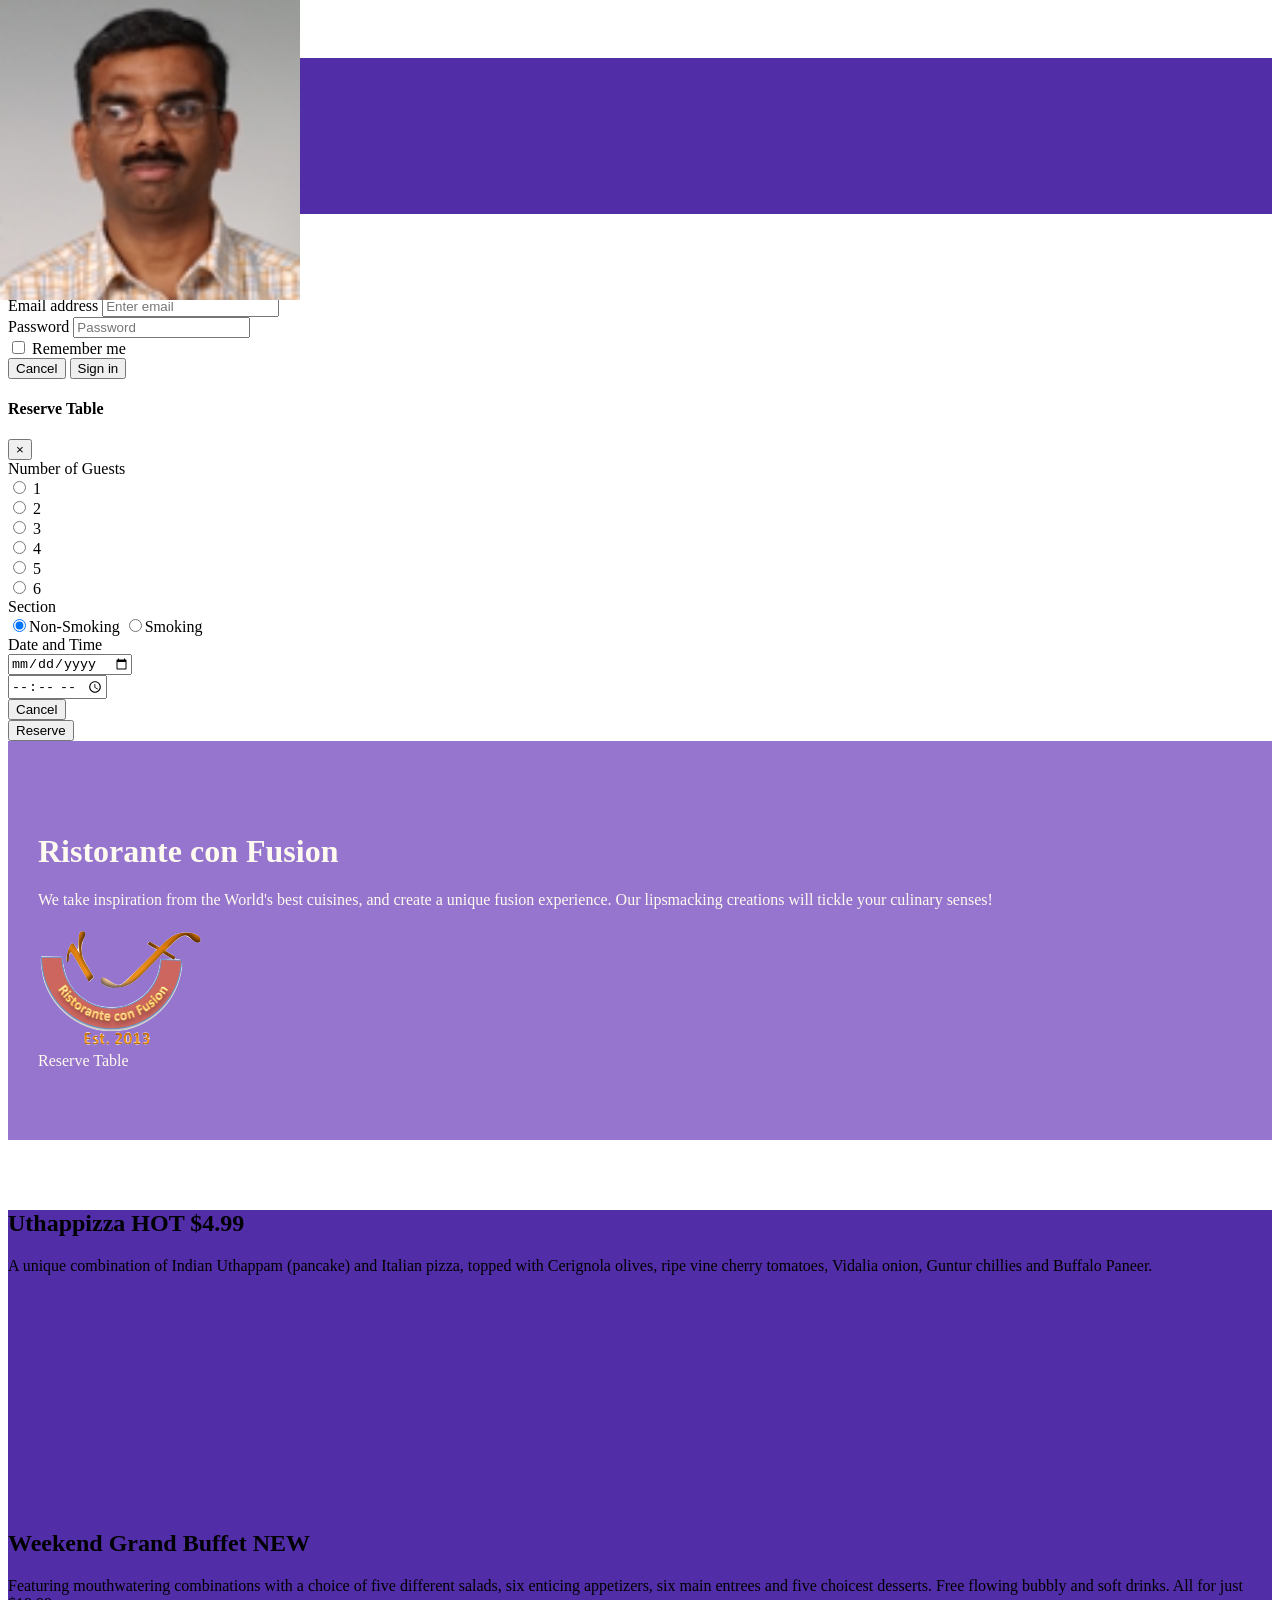
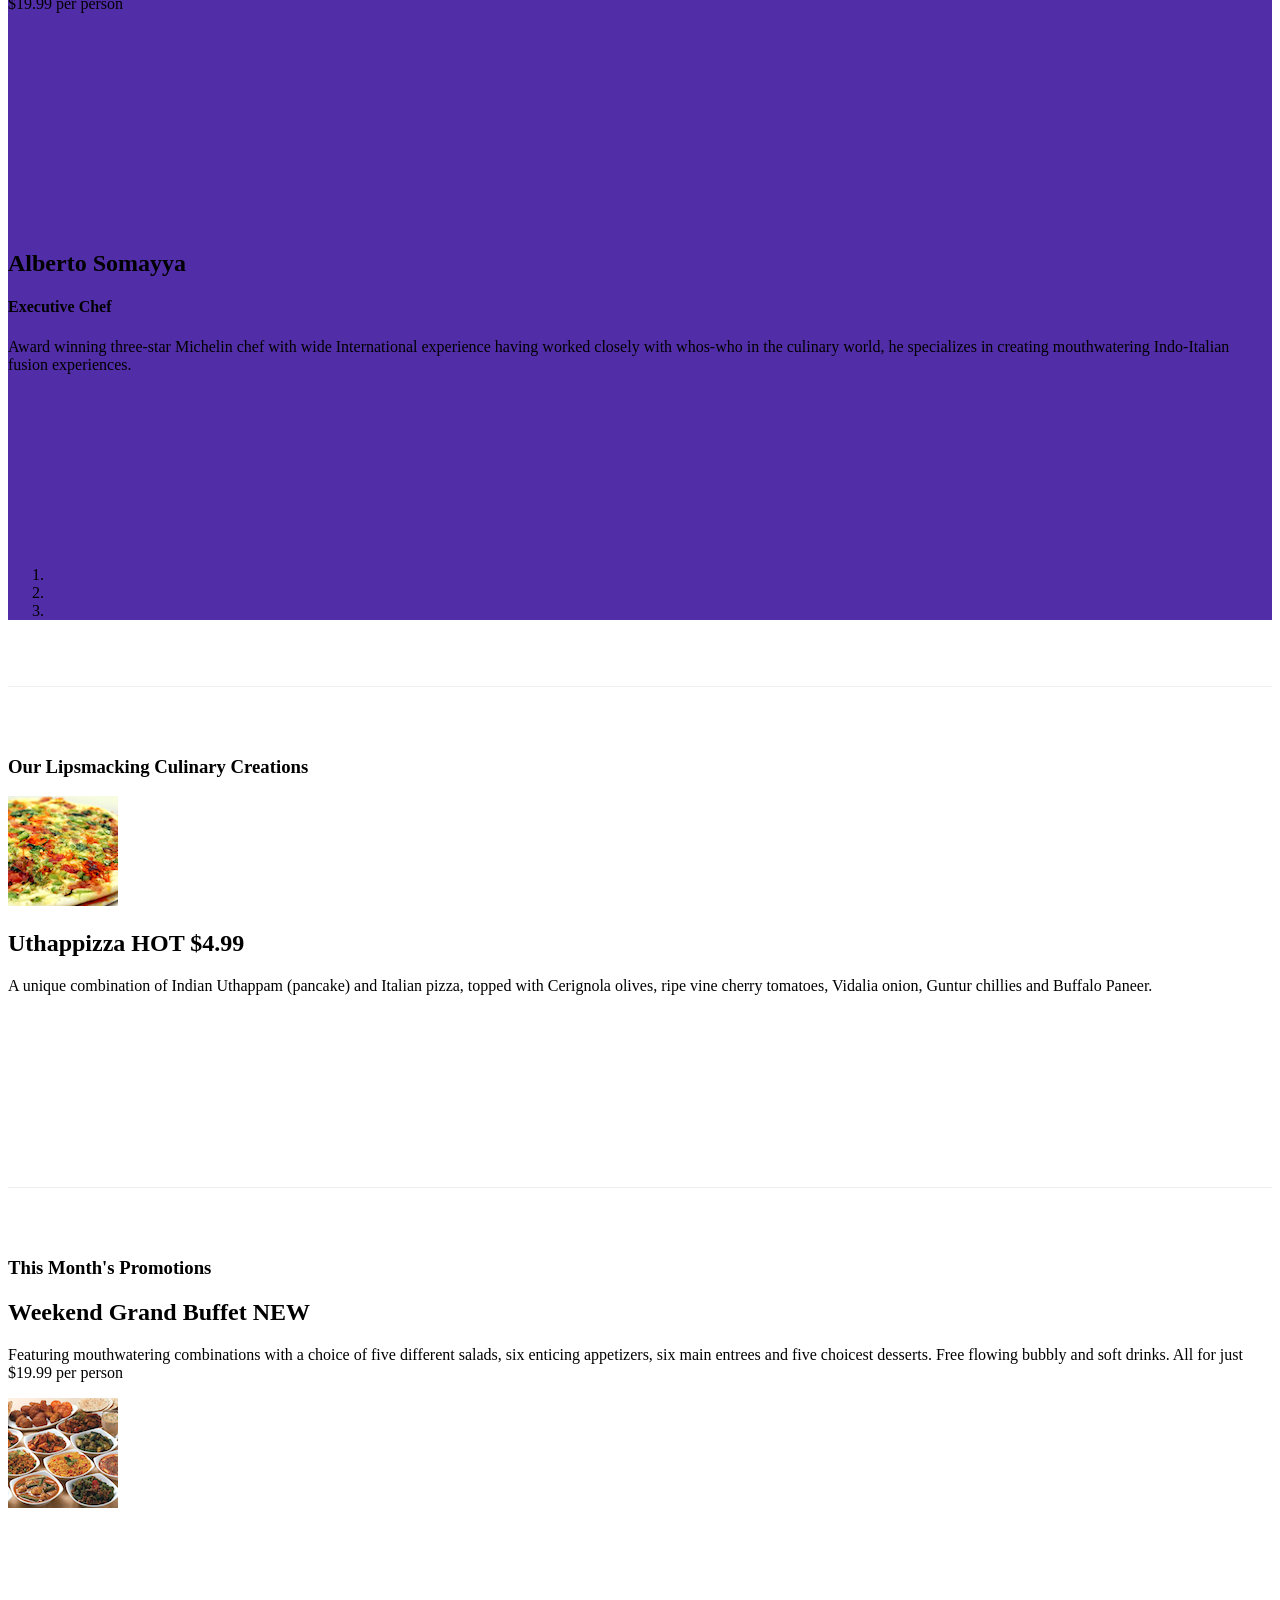
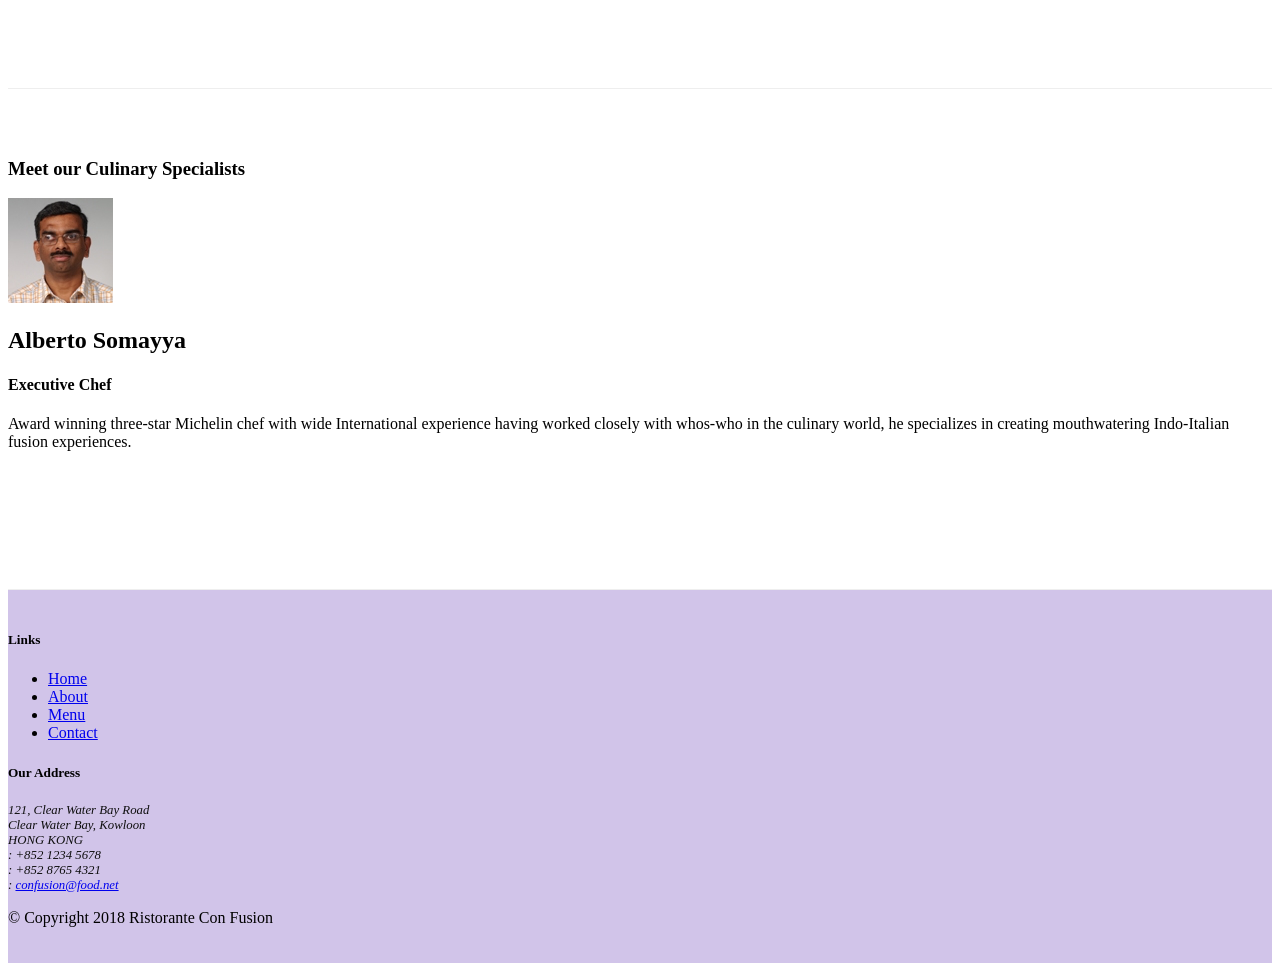
==== commit dd843607: "tarea 2" ====
--- a/index.html
+++ b/index.html
@@ -79,6 +79,84 @@
             </div>
         </div>
     </div>
+    <div id="ReserveTableModal" class="modal fade" role="dialog">
+        <div class="modal-dialog modal-lg" role="content">
+            <!-- Modal content-->
+            <div class="modal-content">
+                <div class="modal-header">
+                    <h4 class="modal-title">Reserve Table</h4>
+                    <button type="button" class="close" data-dismiss="modal">&times;</button>
+                </div>
+                <div class="modal-body">
+                    <form>
+                        <div class="form-group row">
+                            <label for="Radios" class="col-md-2 col-form-label">Number of Guests</label>
+                            <div class="col-12 col-sm-10">
+                                <div class="form-check form-check-inline">
+                                    <input class="form-check-input" type="radio" name="Radios" id="Radios1"
+                                        value="option1">
+                                    <label class="form-check-label" for="Radios1">1</label>
+                                </div>
+                                <div class="form-check form-check-inline">
+                                    <input class="form-check-input" type="radio" name="Radios" id="Radios2"
+                                        value="option2">
+                                    <label class="form-check-label" for="Radios2">2</label>
+                                </div>
+                                <div class="form-check form-check-inline">
+                                    <input class="form-check-input" type="radio" name="Radios" id="Radios3"
+                                        value="option3">
+                                    <label class="form-check-label" for="Radios3">3</label>
+                                </div>
+                                <div class="form-check form-check-inline">
+                                    <input class="form-check-input" type="radio" name="Radios" id="Radios4"
+                                        value="option4">
+                                    <label class="form-check-label" for="Radios1">4</label>
+                                </div>
+                                <div class="form-check form-check-inline">
+                                    <input class="form-check-input" type="radio" name="Radios" id="Radios5"
+                                        value="option5">
+                                    <label class="form-check-label" for="Radios5">5</label>
+                                </div>
+                                <div class="form-check form-check-inline">
+                                    <input class="form-check-input" type="radio" name="Radios" id="Radios6"
+                                        value="option6">
+                                    <label class="form-check-label" for="Radios6">6</label>
+                                </div>
+                            </div>
+                        </div>
+                        <div class="form-group row">
+                            <label for="section" class="col-12 col-md-2 col-form-label">Section</label>
+                            <div class="btn-group btn-group-toggle" data-toggle="buttons">
+                                <label class="btn btn-secondary active">
+                                    <input type="radio" name="options" id="option1" autocomplete="off"
+                                        checked>Non-Smoking</label>
+                                <label class="btn btn-danger">
+                                    <input type="radio" name="options" id="option2" autocomplete="off">Smoking</label>
+                            </div>
+                        </div>
+                        <div class="form-group row">
+                            <label for="telnum" class="col-12 col-md-2 col-form-label">Date and Time</label>
+                            <div class="col-12 col-md-4">
+                                <input type="date" class="form-control" id="date" name="date" placeholder="Date">
+                            </div>
+                            <div class="col-12 col-md-4">
+                                <input type="time" class="form-control" id="time" name="time" placeholder="Time">
+                            </div>
+                        </div>
+                        <div class="form-group row">
+                            <div class="offset-md-2 ">
+                                <button type="submit" class="btn btn-secondary ">Cancel</button>
+                            </div>
+                            <div class="col-md">
+                                <button type="submit" class="btn btn-primary ">Reserve</button>
+                            </div>
+                        </div>
+                    </form>
+                </div>
+            </div>
+        </div>
+    </div>
+
     <header class="jumbotron">
         <div class="container">
             <div class="row row-header">
@@ -91,9 +169,8 @@
                     <img src="img/logo.png" class="img-fluid">
                 </div>
                 <div class="col-12 col-sm align-self-center ">
-                    <a role="button" class="btn btn-block nav-link btn-warning" data-toggle="tooltip" data-html="true"
-                        title="Or Call us at  <br><strong>+852 12345678</strong>" data-placement="bottom"
-                        href="#reserveform">Reserve Table</a>
+                    <a role="button" class="btn btn-block nav-link btn-warning" data-toggle="modal"
+                        data-target="#ReserveTableModal">Reserve Table</a>
                 </div>
             </div>
         </div>
@@ -225,66 +302,7 @@
                 </div>
             </div>
         </div>
-        <div class="row row-content align-items-center" id="reserveTable">
-            <div class="col-12 col-sm-8 offset-sm-2">
-                <div class="card">
-                    <h3 class="card-header bg-warning text-white">Reserve a Table</h3>
-                    <div class="card-body">
-                        <form>
-                            <div class="form-group row">
-                                <label for="Radios" class="col-md-2 col-form-label">Number of Guests</label>
-                                <div class="col-12 col-sm-10">
-                                    <div class="form-check form-check-inline">
-                                        <input class="form-check-input" type="radio" name="Radios" id="Radios1"
-                                            value="option1">
-                                        <label class="form-check-label" for="Radios1">1</label>
-                                    </div>
-                                    <div class="form-check form-check-inline">
-                                        <input class="form-check-input" type="radio" name="Radios" id="Radios2"
-                                            value="option2">
-                                        <label class="form-check-label" for="Radios2">2</label>
-                                    </div>
-                                    <div class="form-check form-check-inline">
-                                        <input class="form-check-input" type="radio" name="Radios" id="Radios3"
-                                            value="option3">
-                                        <label class="form-check-label" for="Radios3">3</label>
-                                    </div>
-                                    <div class="form-check form-check-inline">
-                                        <input class="form-check-input" type="radio" name="Radios" id="Radios4"
-                                            value="option4">
-                                        <label class="form-check-label" for="Radios1">4</label>
-                                    </div>
-                                    <div class="form-check form-check-inline">
-                                        <input class="form-check-input" type="radio" name="Radios" id="Radios5"
-                                            value="option5">
-                                        <label class="form-check-label" for="Radios5">5</label>
-                                    </div>
-                                    <div class="form-check form-check-inline">
-                                        <input class="form-check-input" type="radio" name="Radios" id="Radios6"
-                                            value="option6">
-                                        <label class="form-check-label" for="Radios6">6</label>
-                                    </div>
-                                </div>
-                            </div>
-                            <div class="form-group row">
-                                <label for="telnum" class="col-12 col-md-2 col-form-label">Date and Time</label>
-                                <div class="col-12 col-md-4">
-                                    <input type="date" class="form-control" id="date" name="date" placeholder="Date">
-                                </div>
-                                <div class="col-12 col-md-4">
-                                    <input type="time" class="form-control" id="time" name="time" placeholder="Time">
-                                </div>
-                            </div>
-                            <div class="form-group row">
-                                <div class="offset-md-2 col-md-10">
-                                    <button type="submit" class="btn btn-primary ">Reserve</button>
-                                </div>
-                            </div>
-                        </form>
-                    </div>
-                </div>
-            </div>
-        </div>
+
     </div>
 
 
@@ -337,12 +355,6 @@
     <script src="node_modules/jquery/dist/jquery.slim.min.js"></script>
     <script src="node_modules/popper.js/dist/umd/popper.min.js"></script>
     <script src="node_modules/bootstrap/dist/js/bootstrap.min.js"></script>
-    <script>
-        $(document).ready(function () {
-            $('[data-toggle="tooltip"]').tooltip();
-        });
-    </script>
-
 </body>
 
 </html>
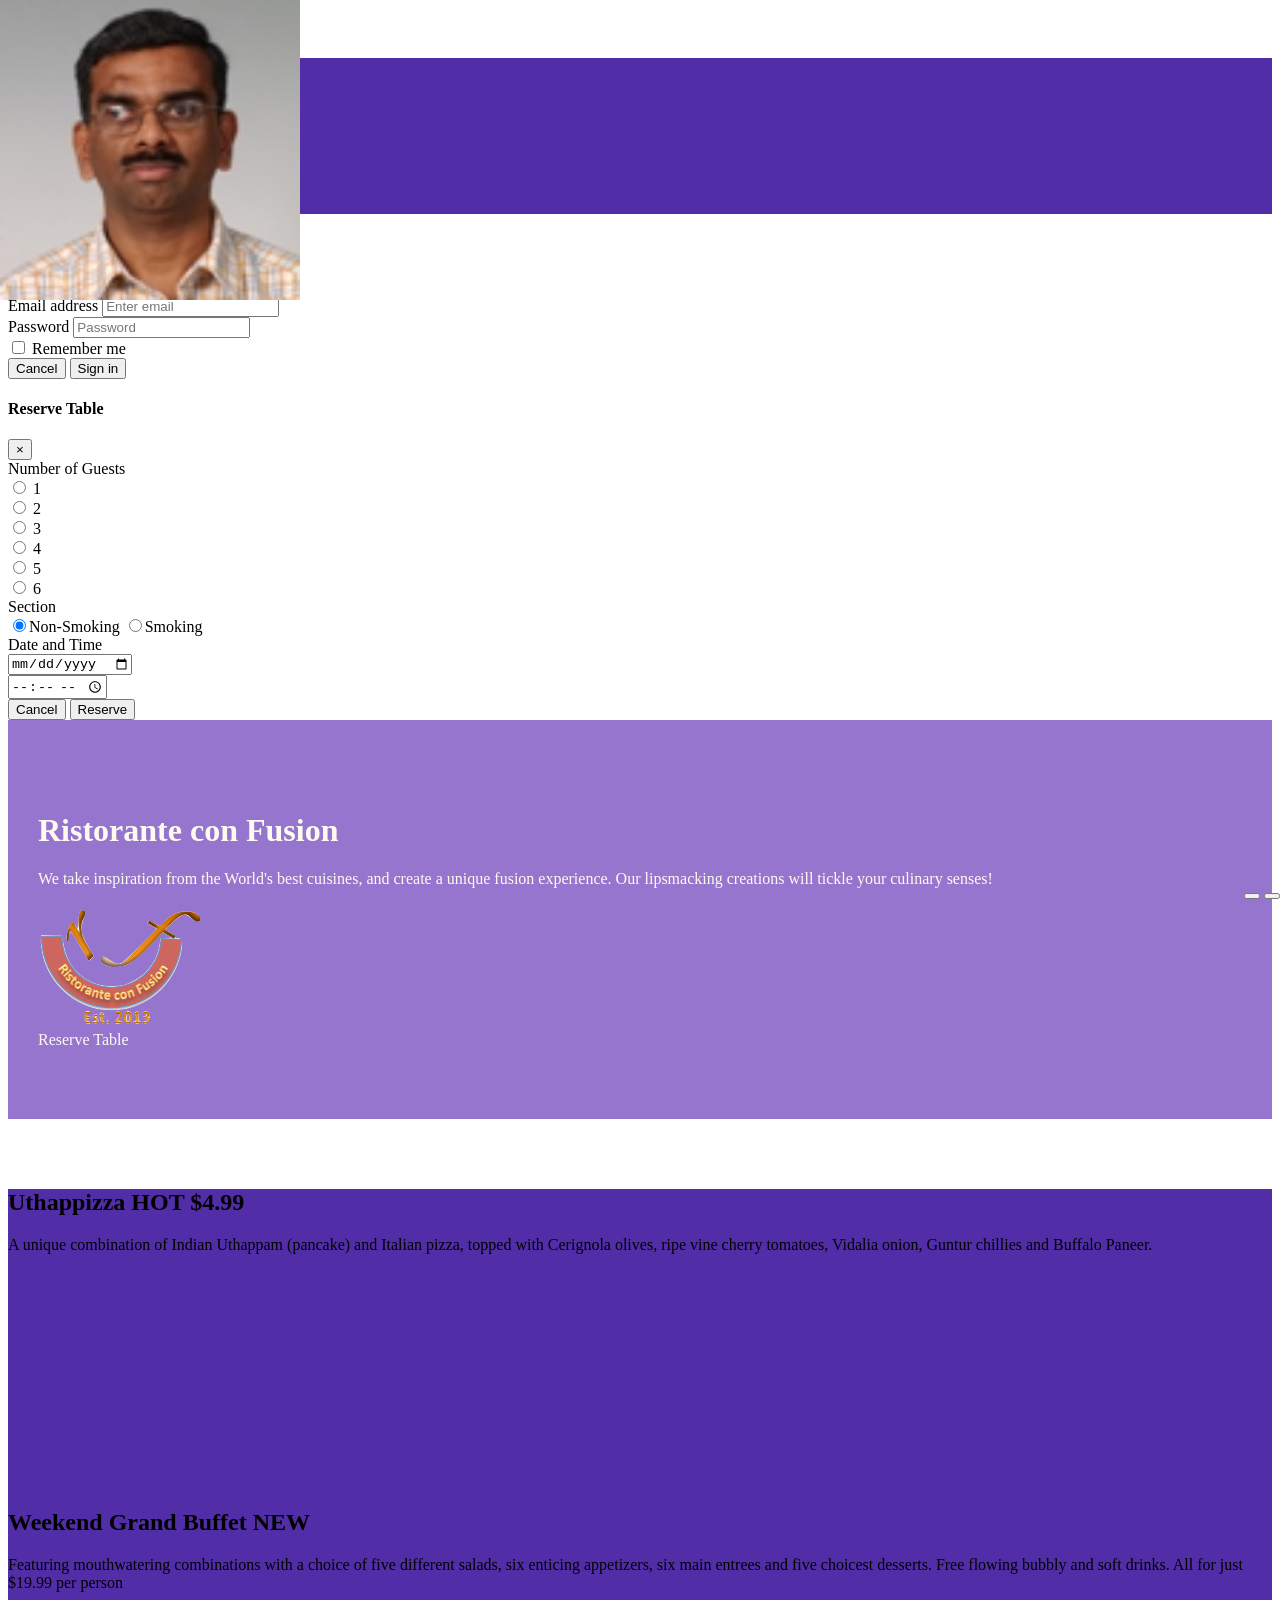
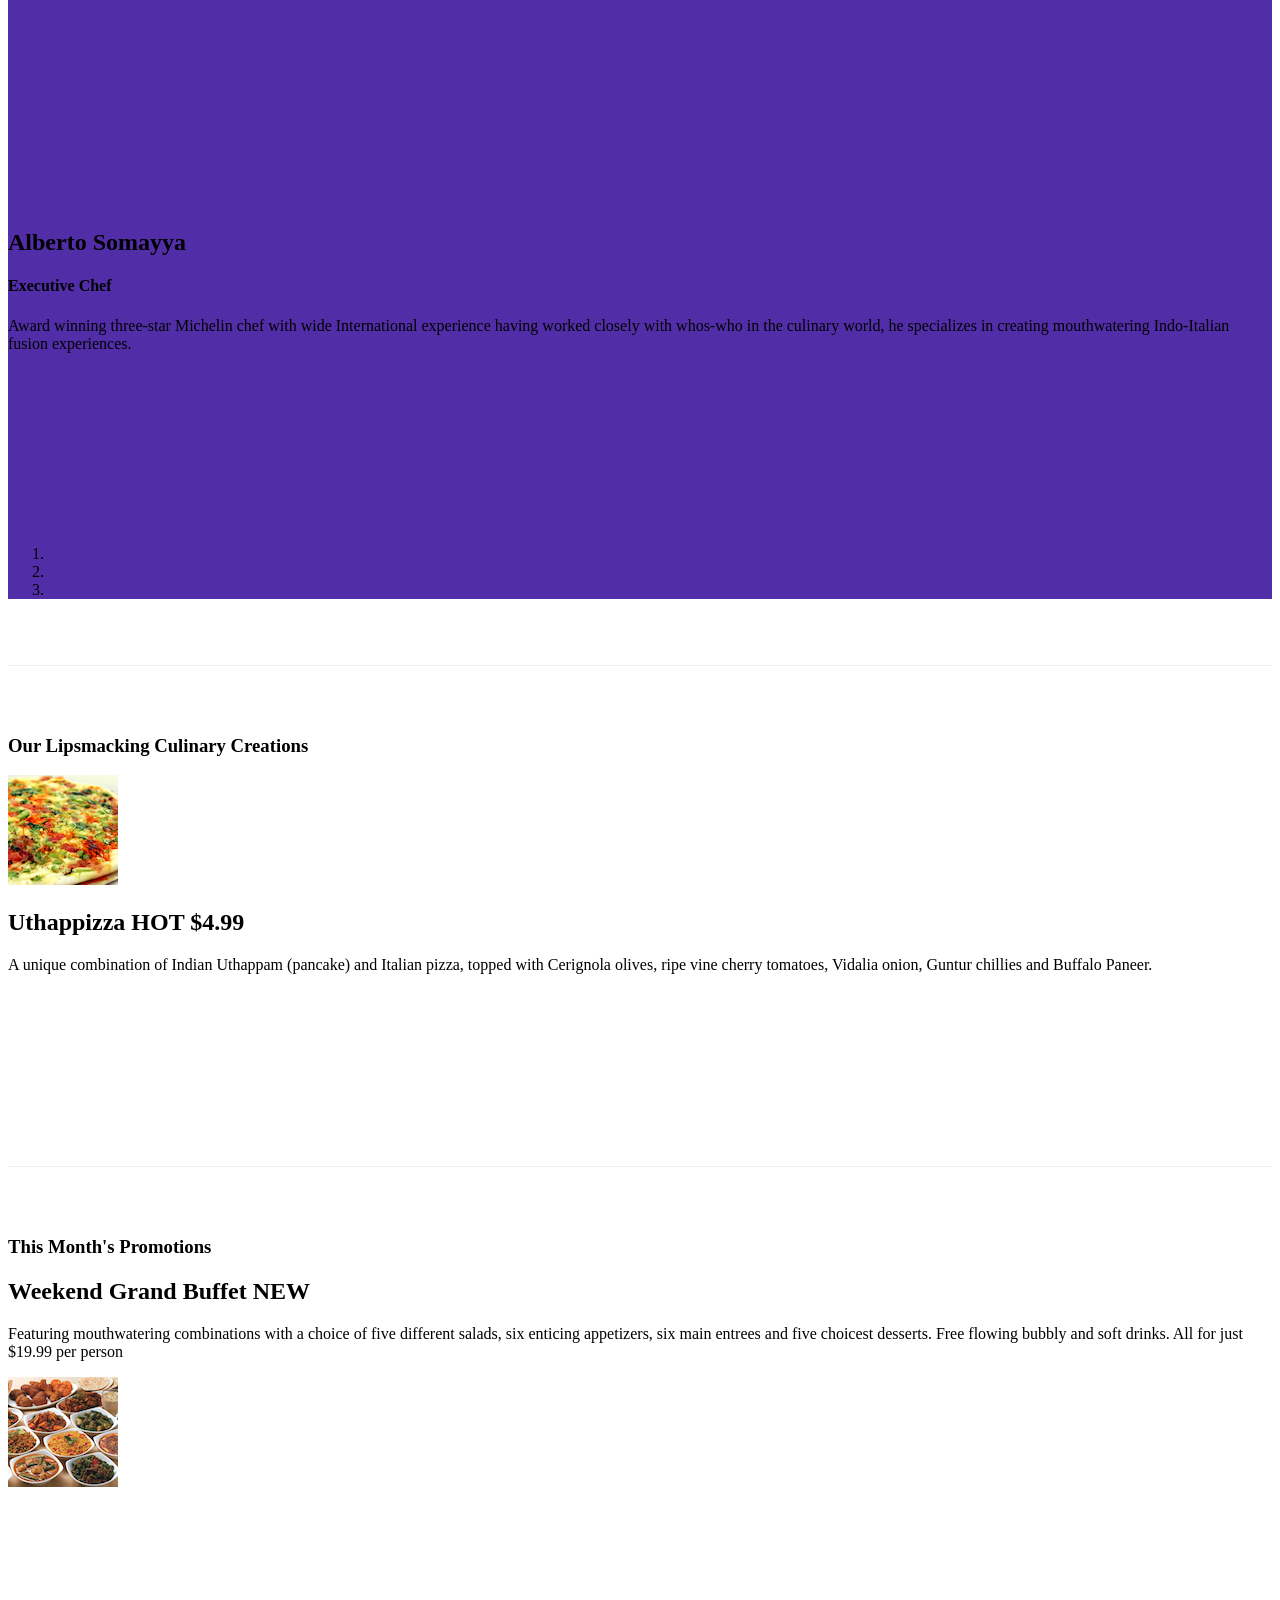
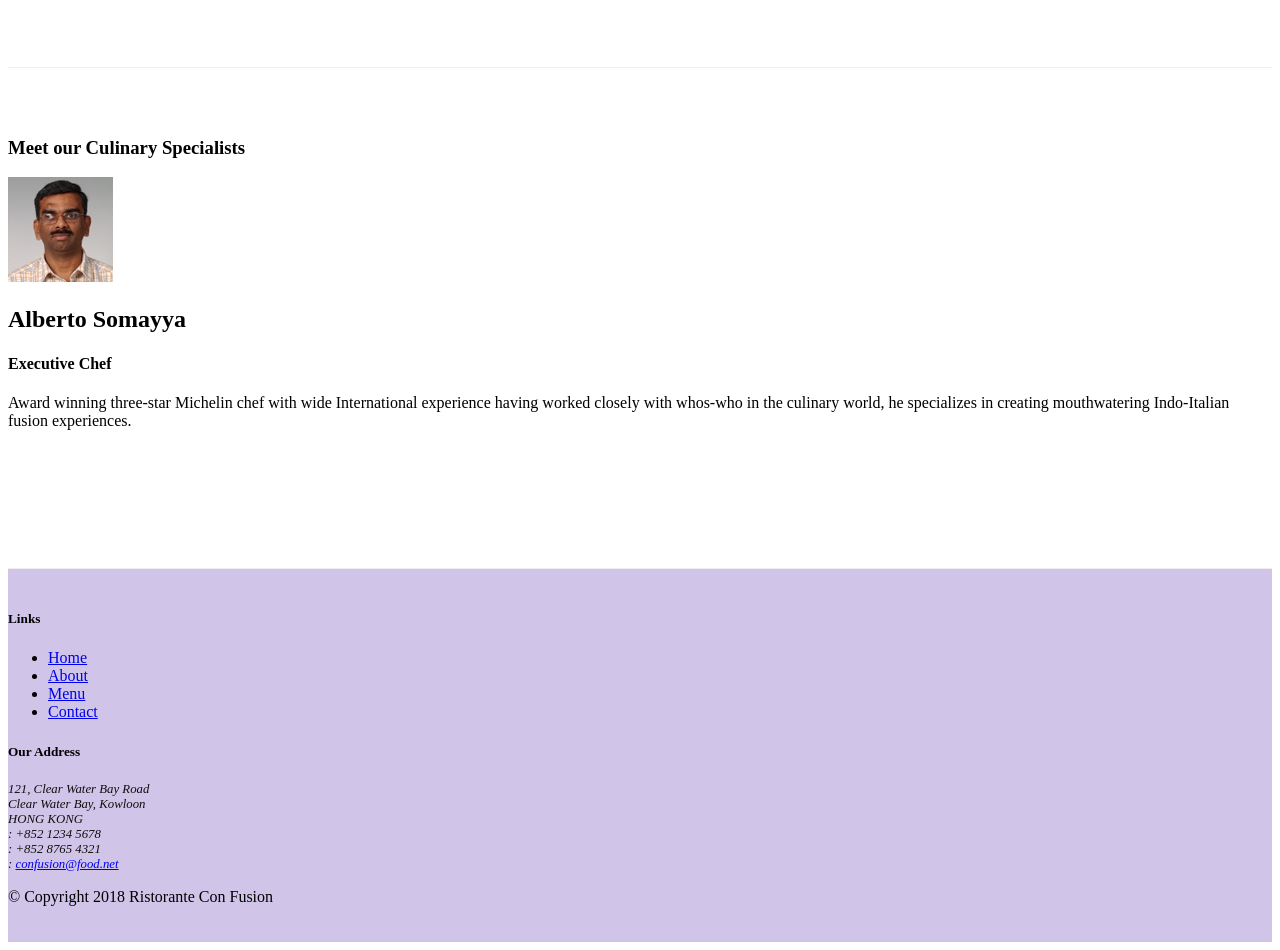
==== commit cc828d9c: "Bootstrap JQuery" ====
--- a/index.html
+++ b/index.html
@@ -126,12 +126,15 @@
                         </div>
                         <div class="form-group row">
                             <label for="section" class="col-12 col-md-2 col-form-label">Section</label>
-                            <div class="btn-group btn-group-toggle" data-toggle="buttons">
-                                <label class="btn btn-secondary active">
-                                    <input type="radio" name="options" id="option1" autocomplete="off"
-                                        checked>Non-Smoking</label>
-                                <label class="btn btn-danger">
-                                    <input type="radio" name="options" id="option2" autocomplete="off">Smoking</label>
+                            <div class="col-12 col-sm-10">
+                                <div class="btn-group btn-group-toggle" data-toggle="buttons">
+                                    <label class="btn btn-success active">
+                                        <input type="radio" name="options" id="option1" autocomplete="off"
+                                            checked>Non-Smoking</label>
+                                    <label class="btn btn-danger">
+                                        <input type="radio" name="options" id="option2"
+                                            autocomplete="off">Smoking</label>
+                                </div>
                             </div>
                         </div>
                         <div class="form-group row">
@@ -144,10 +147,8 @@
                             </div>
                         </div>
                         <div class="form-group row">
-                            <div class="offset-md-2 ">
+                            <div class="offset-md-2 col-12 col-md-10 ">
                                 <button type="submit" class="btn btn-secondary ">Cancel</button>
-                            </div>
-                            <div class="col-md">
                                 <button type="submit" class="btn btn-primary ">Reserve</button>
                             </div>
                         </div>
@@ -236,6 +237,14 @@
                     <a class="carousel-control-next" href="#mycarousel" role="button" data-slide="next">
                         <span class="carousel-control-next-icon"></span>
                     </a>
+                    <div class="btn-group" id="carouselButton">
+                        <button class="btn btn-danger btn-sm" id="carousel-pause">
+                            <span class="fa fa-pause"></span>
+                        </button>
+                        <button class="btn btn-danger btn-sm" id="carousel-play">
+                            <span class="fa fa-play"></span>
+                        </button>
+                    </div>
                 </div>
             </div>
         </div>
@@ -355,6 +364,17 @@
     <script src="node_modules/jquery/dist/jquery.slim.min.js"></script>
     <script src="node_modules/popper.js/dist/umd/popper.min.js"></script>
     <script src="node_modules/bootstrap/dist/js/bootstrap.min.js"></script>
+    <script>
+        $(document).ready(function () {
+            $("#mycarousel").carousel({ interval: 2000 });
+            $("#carousel-pause").click(function () {
+                $("#mycarousel").carousel('pause');
+            });
+            $("#carousel-play").click(function () {
+                $("#mycarousel").carousel('cycle');
+            });
+        });
+    </script>
 </body>
 
 </html>
--- a/css/styles.css
+++ b/css/styles.css
@@ -62,4 +62,11 @@
     top: 0;
     left: 0;
     min-height: 300px;
+}
+
+#carouselButton {
+    right: 0px;
+    position: absolute;
+    bottom: 0px;
+    z-index: 1;
 }
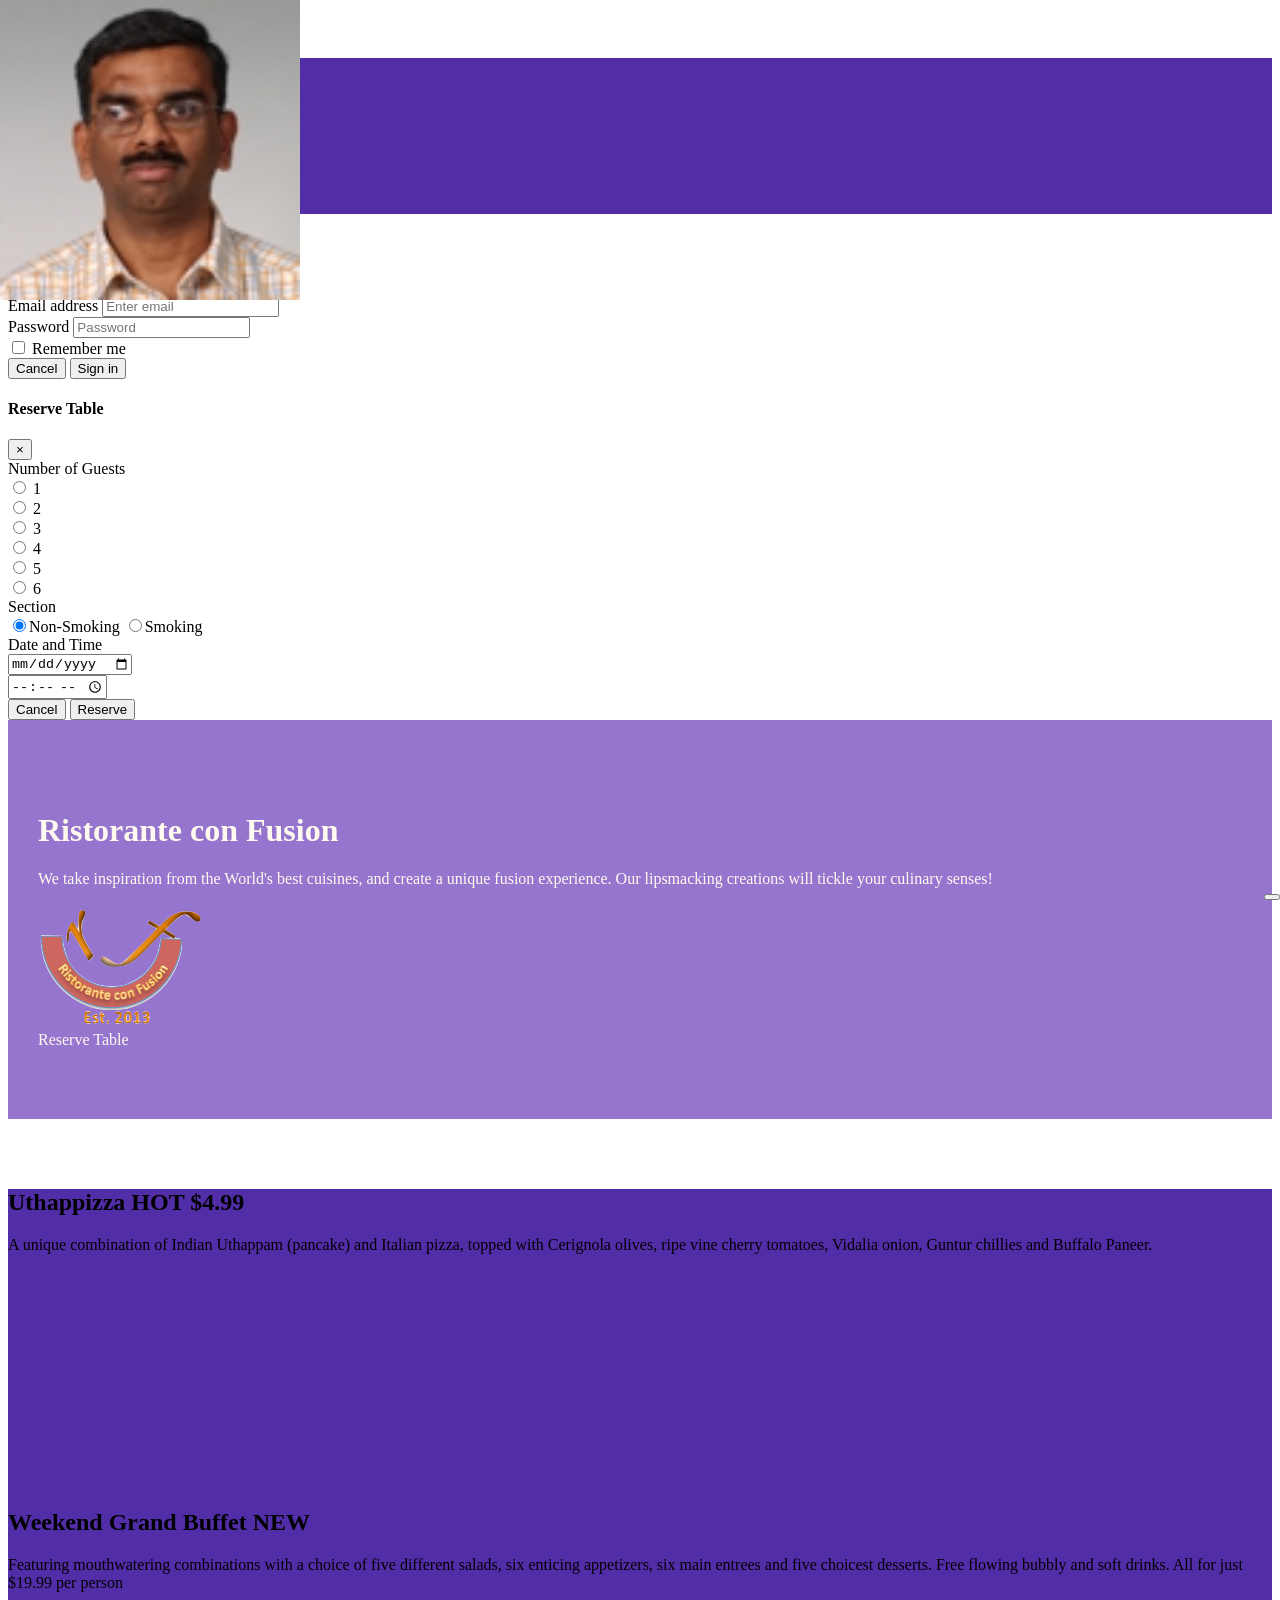
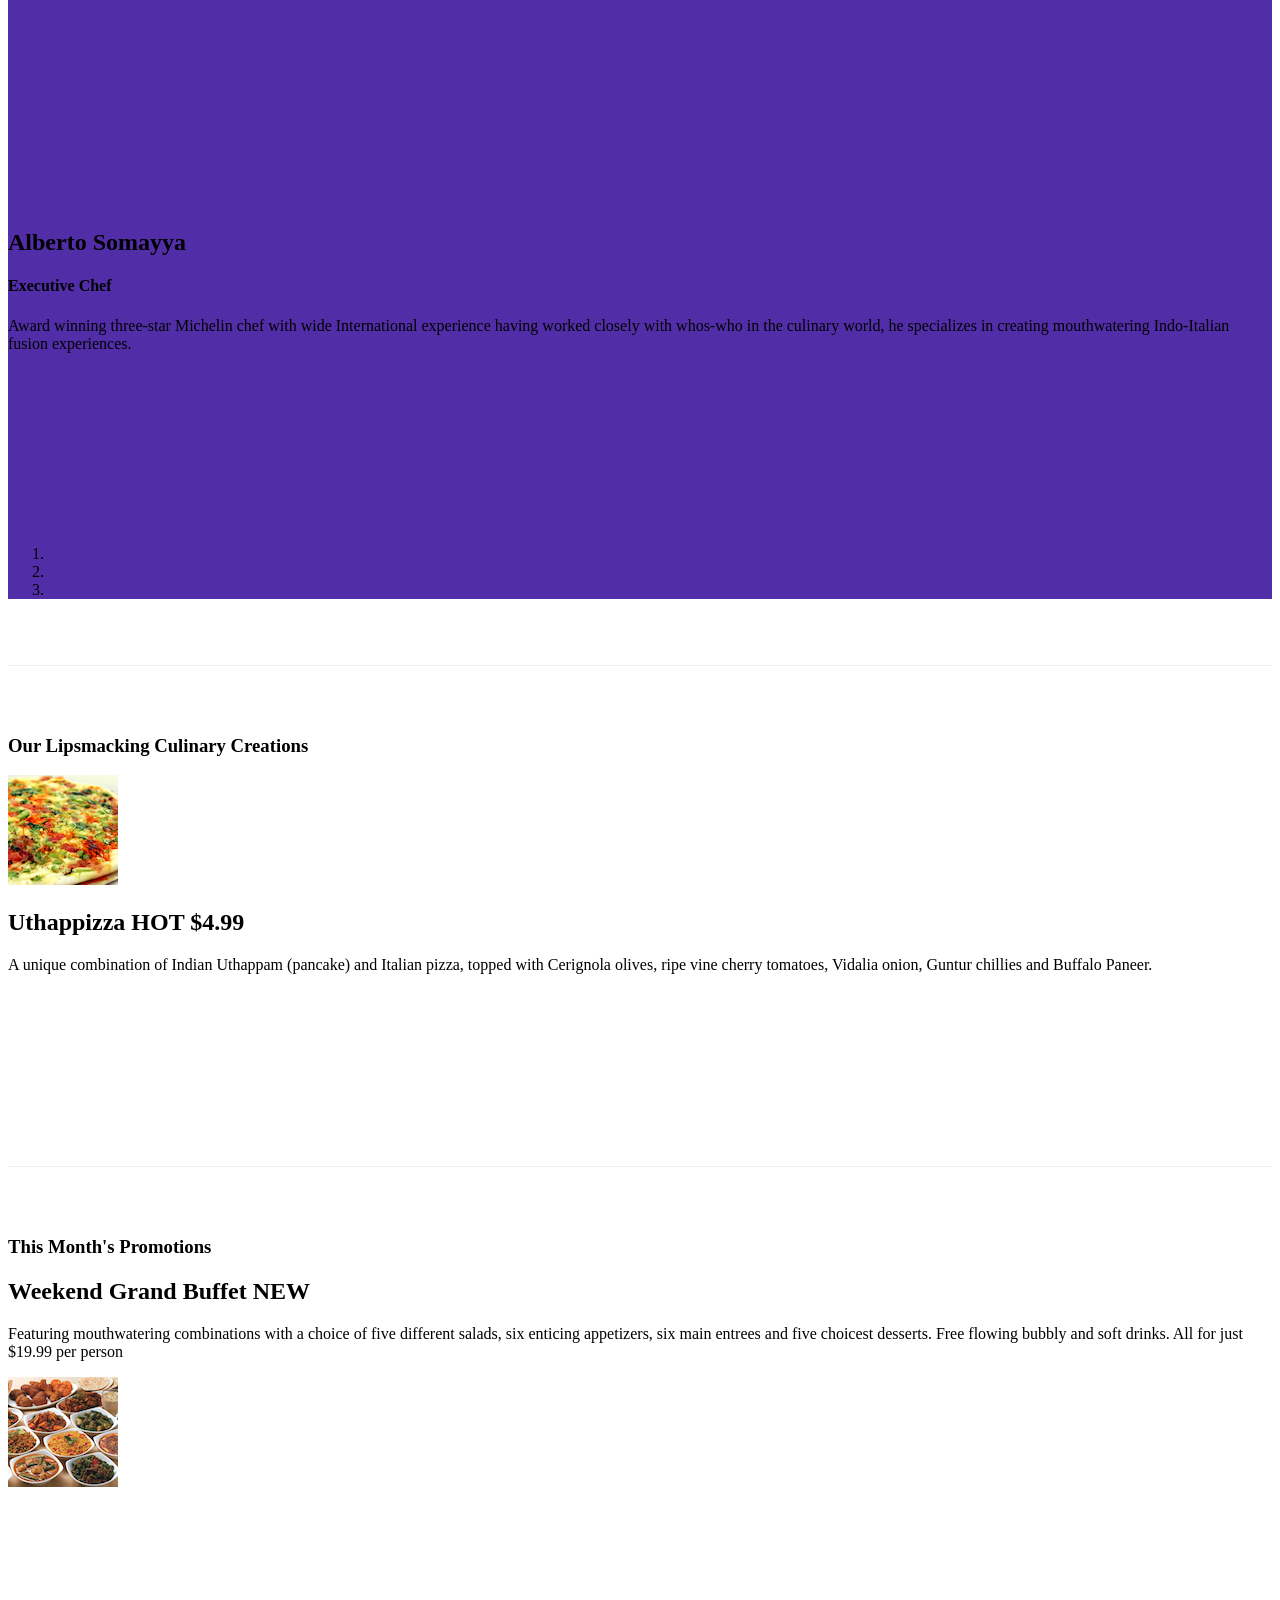
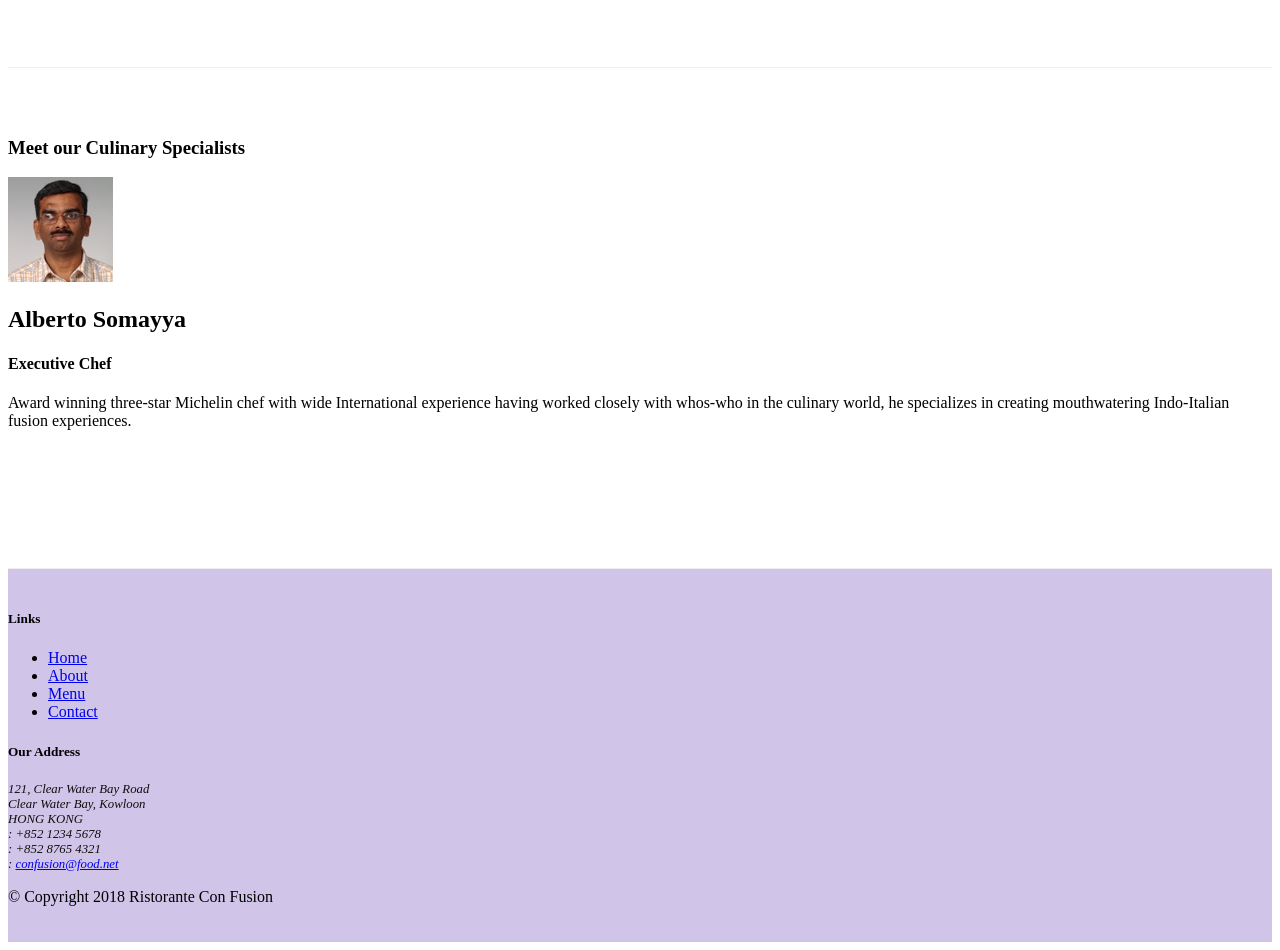
==== commit 2b01224b: "More Bootstrap JQuery" ====
--- a/index.html
+++ b/index.html
@@ -237,14 +237,9 @@
                     <a class="carousel-control-next" href="#mycarousel" role="button" data-slide="next">
                         <span class="carousel-control-next-icon"></span>
                     </a>
-                    <div class="btn-group" id="carouselButton">
-                        <button class="btn btn-danger btn-sm" id="carousel-pause">
-                            <span class="fa fa-pause"></span>
-                        </button>
-                        <button class="btn btn-danger btn-sm" id="carousel-play">
-                            <span class="fa fa-play"></span>
-                        </button>
-                    </div>
+                    <button class="btn btn-danger btn-sm" id="carouselButton">
+                        <span class="fa fa-pause"></span>
+                    </button>
                 </div>
             </div>
         </div>
@@ -367,11 +362,17 @@
     <script>
         $(document).ready(function () {
             $("#mycarousel").carousel({ interval: 2000 });
-            $("#carousel-pause").click(function () {
-                $("#mycarousel").carousel('pause');
-            });
-            $("#carousel-play").click(function () {
-                $("#mycarousel").carousel('cycle');
+            $("#carouselButton").click(function () {
+                if ($("#carouselButton").children("span").hasClass('fa-pause')) {
+                    $("#mycarousel").carousel('pause');
+                    $("#carouselButton").children("span").removeClass('fa-pause');
+                    $("#carouselButton").children("span").addClass('fa-play');
+                }
+                else if ($("#carouselButton").children("span").hasClass('fa-play')) {
+                    $("#mycarousel").carousel('cycle');
+                    $("#carouselButton").children("span").removeClass('fa-play');
+                    $("#carouselButton").children("span").addClass('fa-pause');
+                }
             });
         });
     </script>
